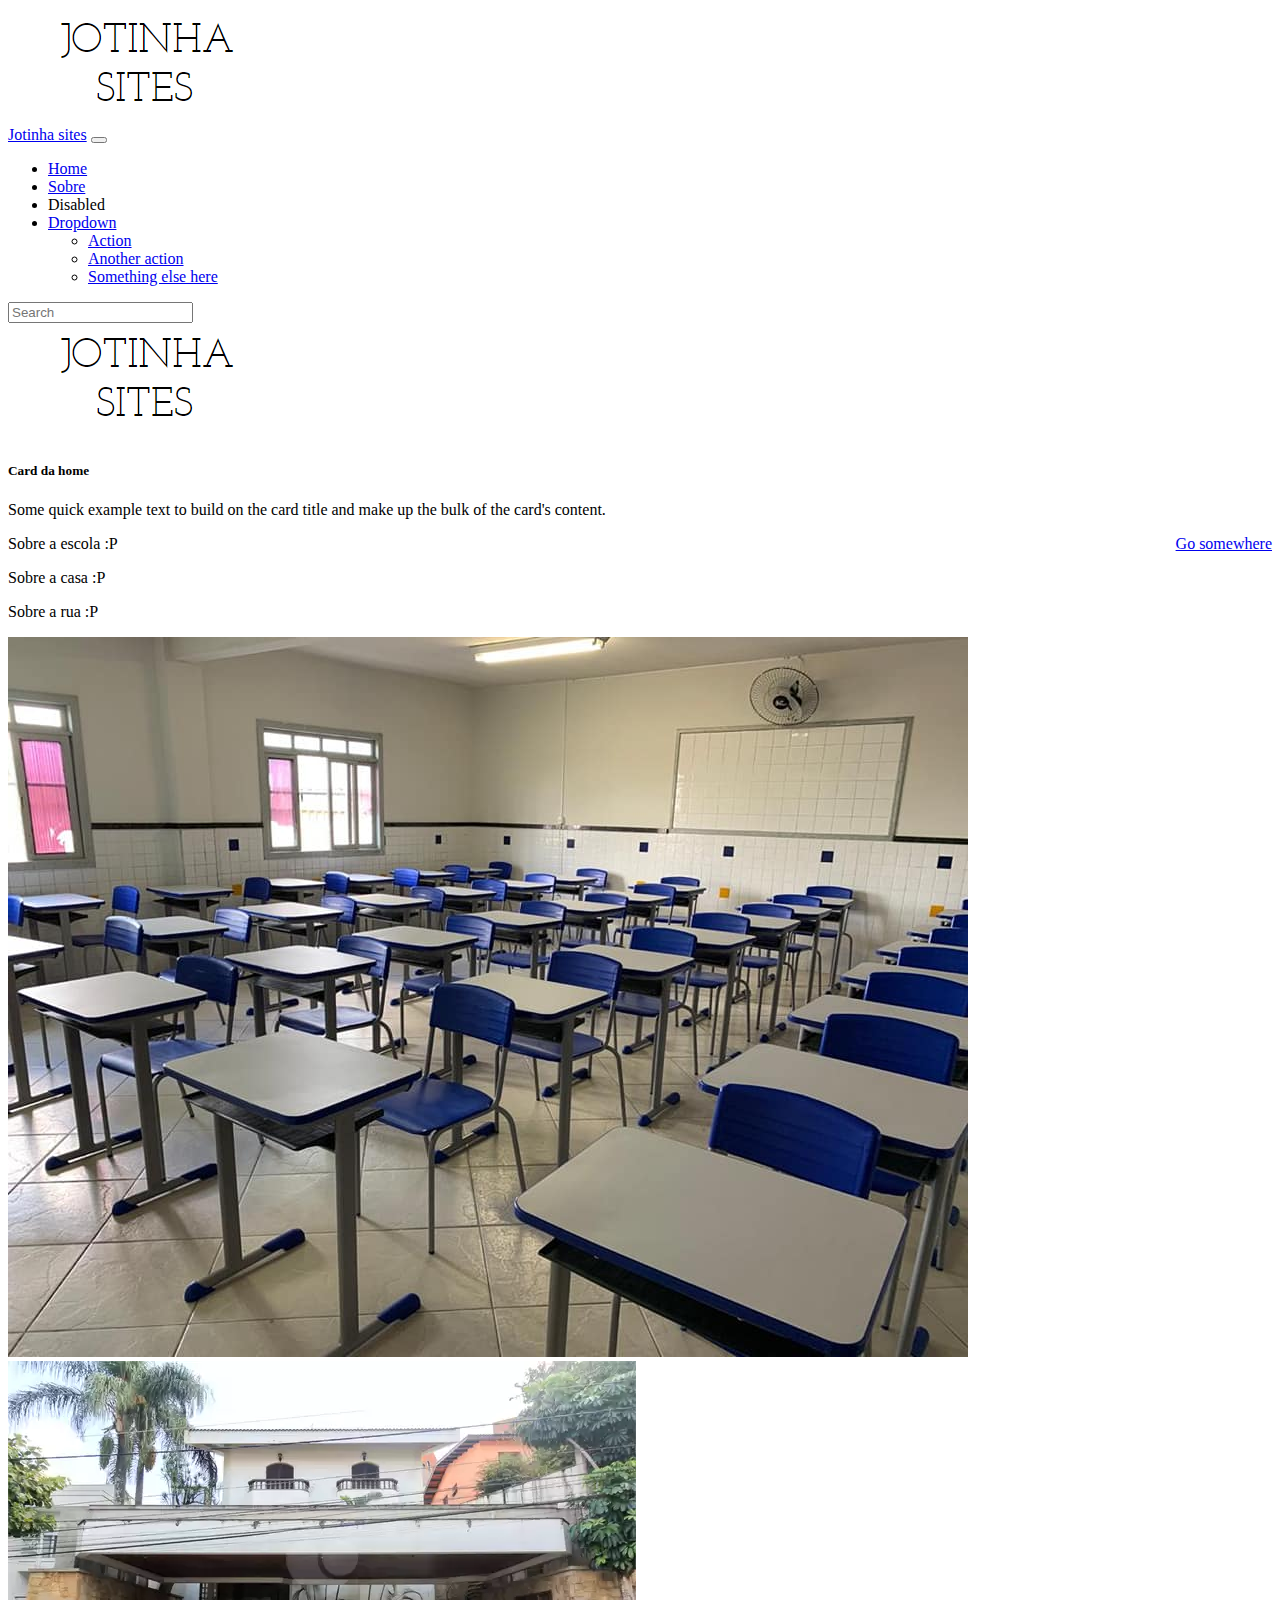
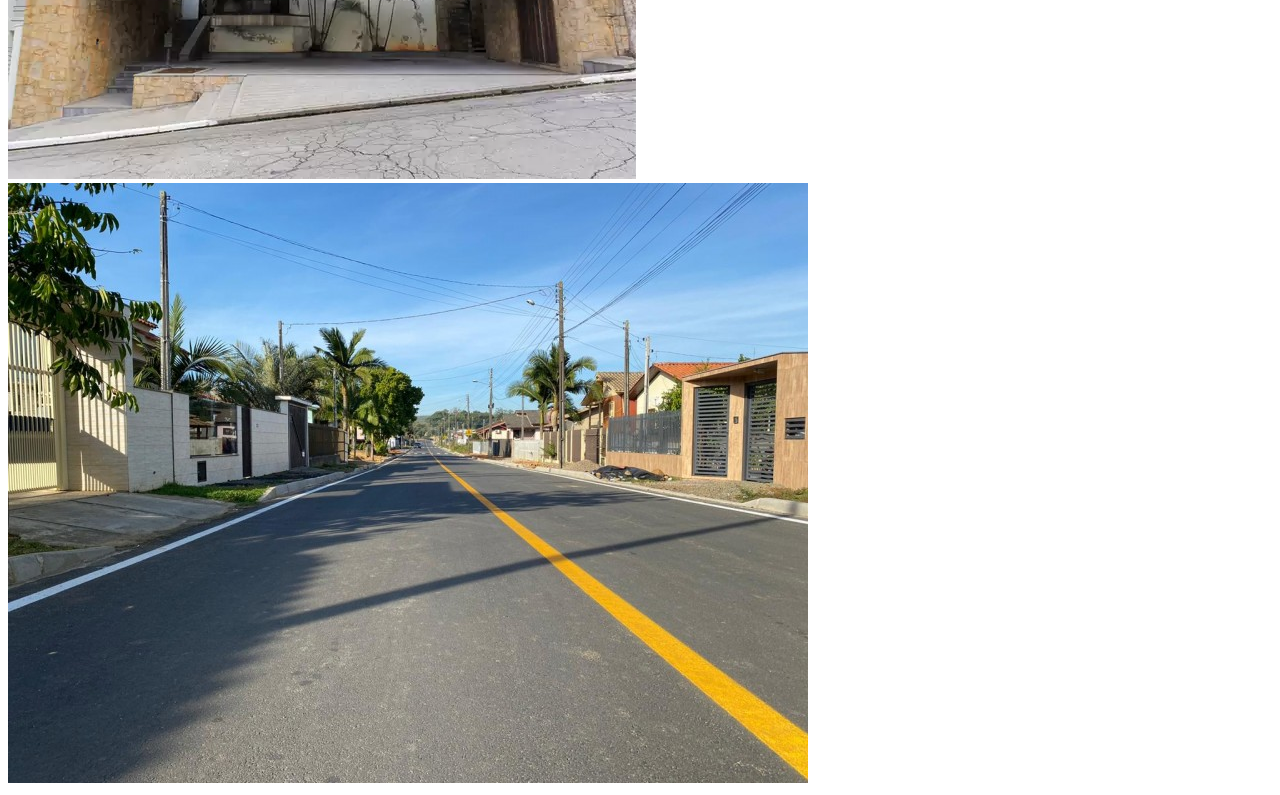
==== home.html @ cab05677 "oi" ====
<!doctype html>
<html lang="en">
  <head>
    <meta charset="utf-8">
    <meta name="viewport" content="width=device-width, initial-scale=1">
    <title>Bootstrap demo</title>
    <link href="https://cdn.jsdelivr.net/npm/bootstrap@5.3.0-alpha1/dist/css/bootstrap.min.css" rel="stylesheet" integrity="sha384-GLhlTQ8iRABdZLl6O3oVMWSktQOp6b7In1Zl3/Jr59b6EGGoI1aFkw7cmDA6j6gD" crossorigin="anonymous">
  </head>
  <body>
    <img class="rounded mx-auto d-block" src="JOTA.png" alt="omg">
    <nav class="navbar navbar-dark bg-dark" aria-label="First navbar example">
        <div class="container-fluid">
          <a class="navbar-brand" href="home.html">Jotinha sites</a>
          <button class="navbar-toggler" type="button" data-bs-toggle="collapse" data-bs-target="#navbarsExample01" aria-controls="navbarsExample01" aria-expanded="false" aria-label="Toggle navigation">
            <span class="navbar-toggler-icon"></span>
          </button>
    
          <div class="collapse navbar-collapse" id="navbarsExample01">
            <ul class="navbar-nav me-auto mb-2">
              <li class="nav-item">
                <a class="nav-link active" aria-current="page" href="#">Home</a>
              </li>
              <li class="nav-item">
                <a class="nav-link" href="page2.html">Sobre</a>
              </li>
              <li class="nav-item">
                <a class="nav-link disabled">Disabled</a>
              </li>
              <li class="nav-item dropdown">
                <a class="nav-link dropdown-toggle" href="#" data-bs-toggle="dropdown" aria-expanded="false">Dropdown</a>
                <ul class="dropdown-menu">
                  <li><a class="dropdown-item" href="#">Action</a></li>
                  <li><a class="dropdown-item" href="#">Another action</a></li>
                  <li><a class="dropdown-item" href="#">Something else here</a></li>
                </ul>
              </li>
            </ul>
            <form role="search">
              <input class="form-control" type="search" placeholder="Search" aria-label="Search">
            </form>
          </div>
        </div>
    </nav>
    <div class="card">
        <img src="JOTA.png" class="card-img-top" alt="...">
      
        <div class="card-body">
          <h5 class="card-title">Card da home</h5>
          <p class="card-text">Some quick example text to build on the card title and make up the bulk of the card's content.</p>
          <a href="#" class="btn btn-primary" style="float:right;">Go somewhere</a>
        </div>
      </div>
    <div class="container">
        <div class="row">
            <div class="col-md-4 border border-danger">
                <p>Sobre a escola :P</p>
            </div>
            <div class="col-md-4 border border-danger">
                <p>Sobre a casa :P</p>
            </div>
            <div class="col-md-4 border border-danger">
                <p>Sobre a rua :P</p>
            </div>
        </div>
    </div>
    <div class="container">
        <div class="row">
            <img src="sala01.jpg" class="rounded float-start col-md-4 border border-danger" alt="...">
            <img src="casa01.webp" class="rounded mx-auto d-block col-md-4 border border-danger" alt="...">
            <img src="rua01.jpg" class="rounded float-end col-md-4 border border-danger" alt="...">
        </div>
    </div>

    <script src="https://cdn.jsdelivr.net/npm/bootstrap@5.3.0-alpha1/dist/js/bootstrap.bundle.min.js" integrity="sha384-w76AqPfDkMBDXo30jS1Sgez6pr3x5MlQ1ZAGC+nuZB+EYdgRZgiwxhTBTkF7CXvN" crossorigin="anonymous"></script>
  </body>
</html>
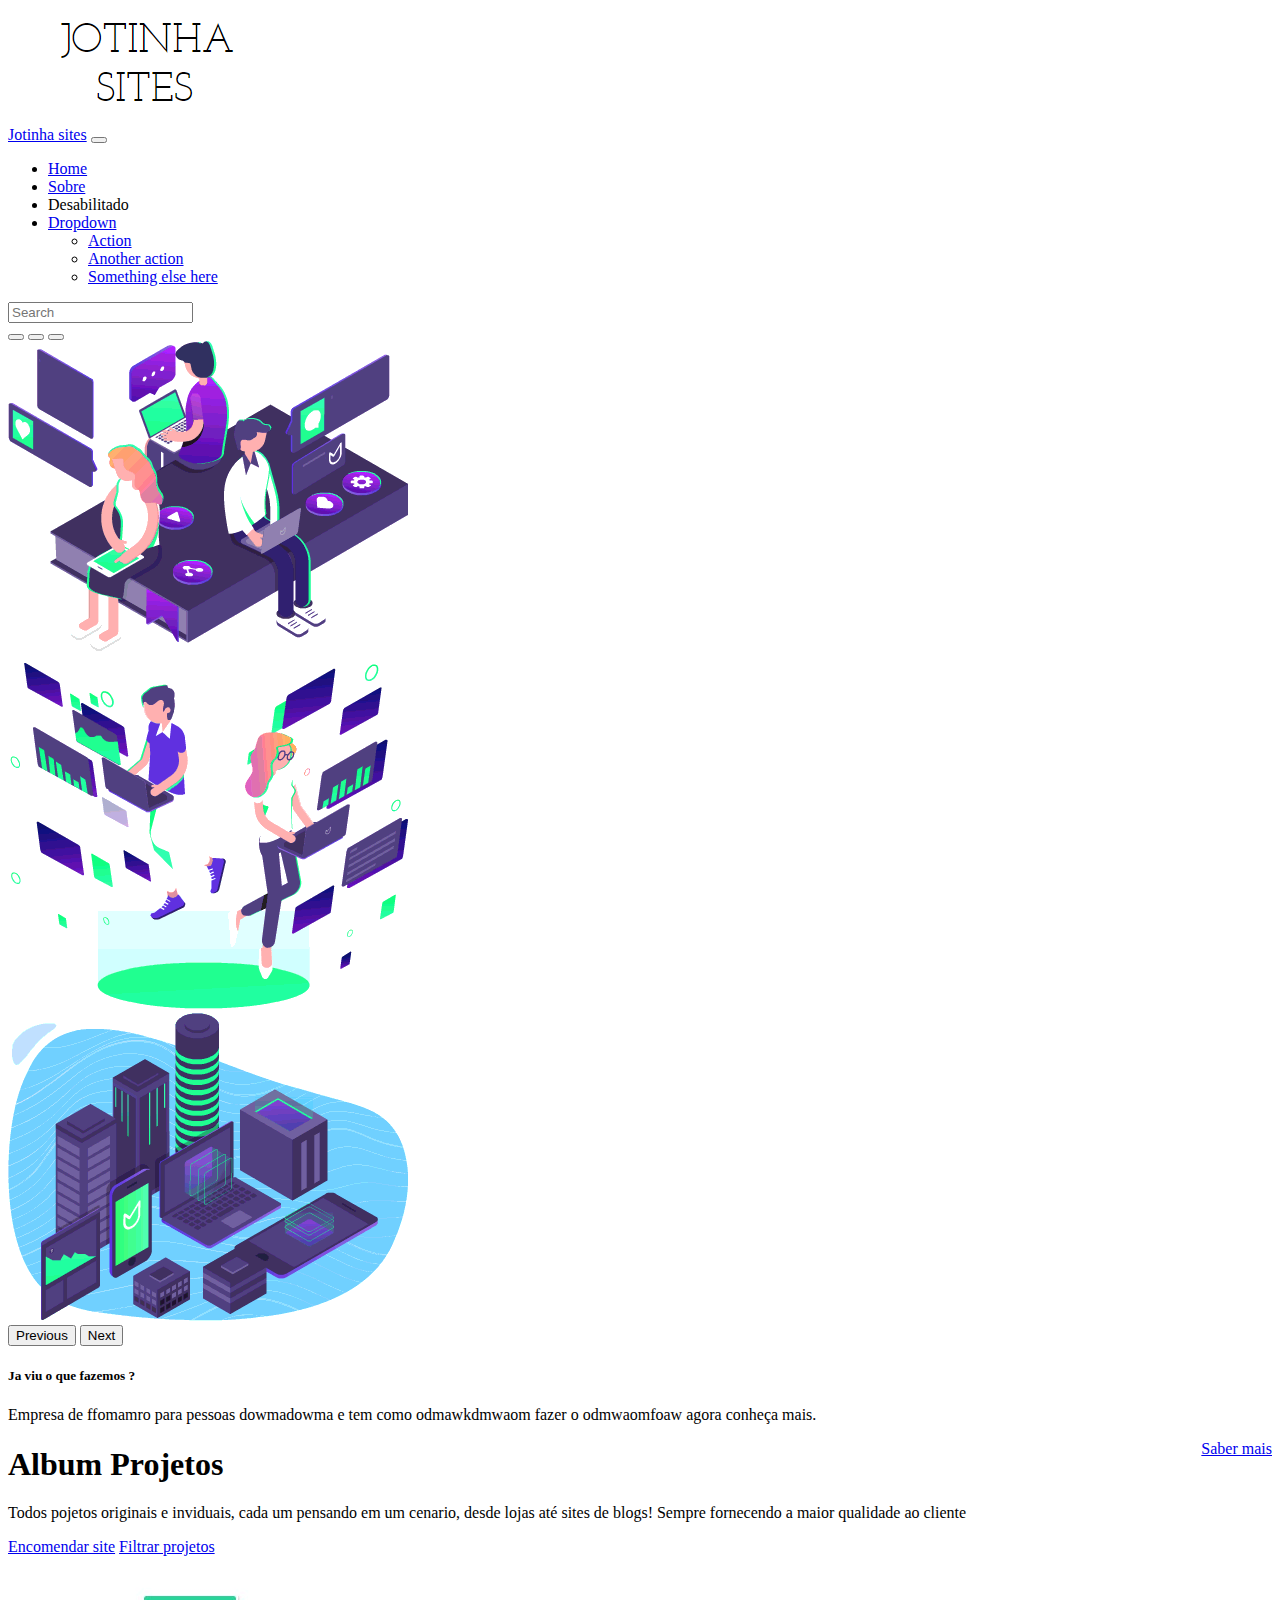
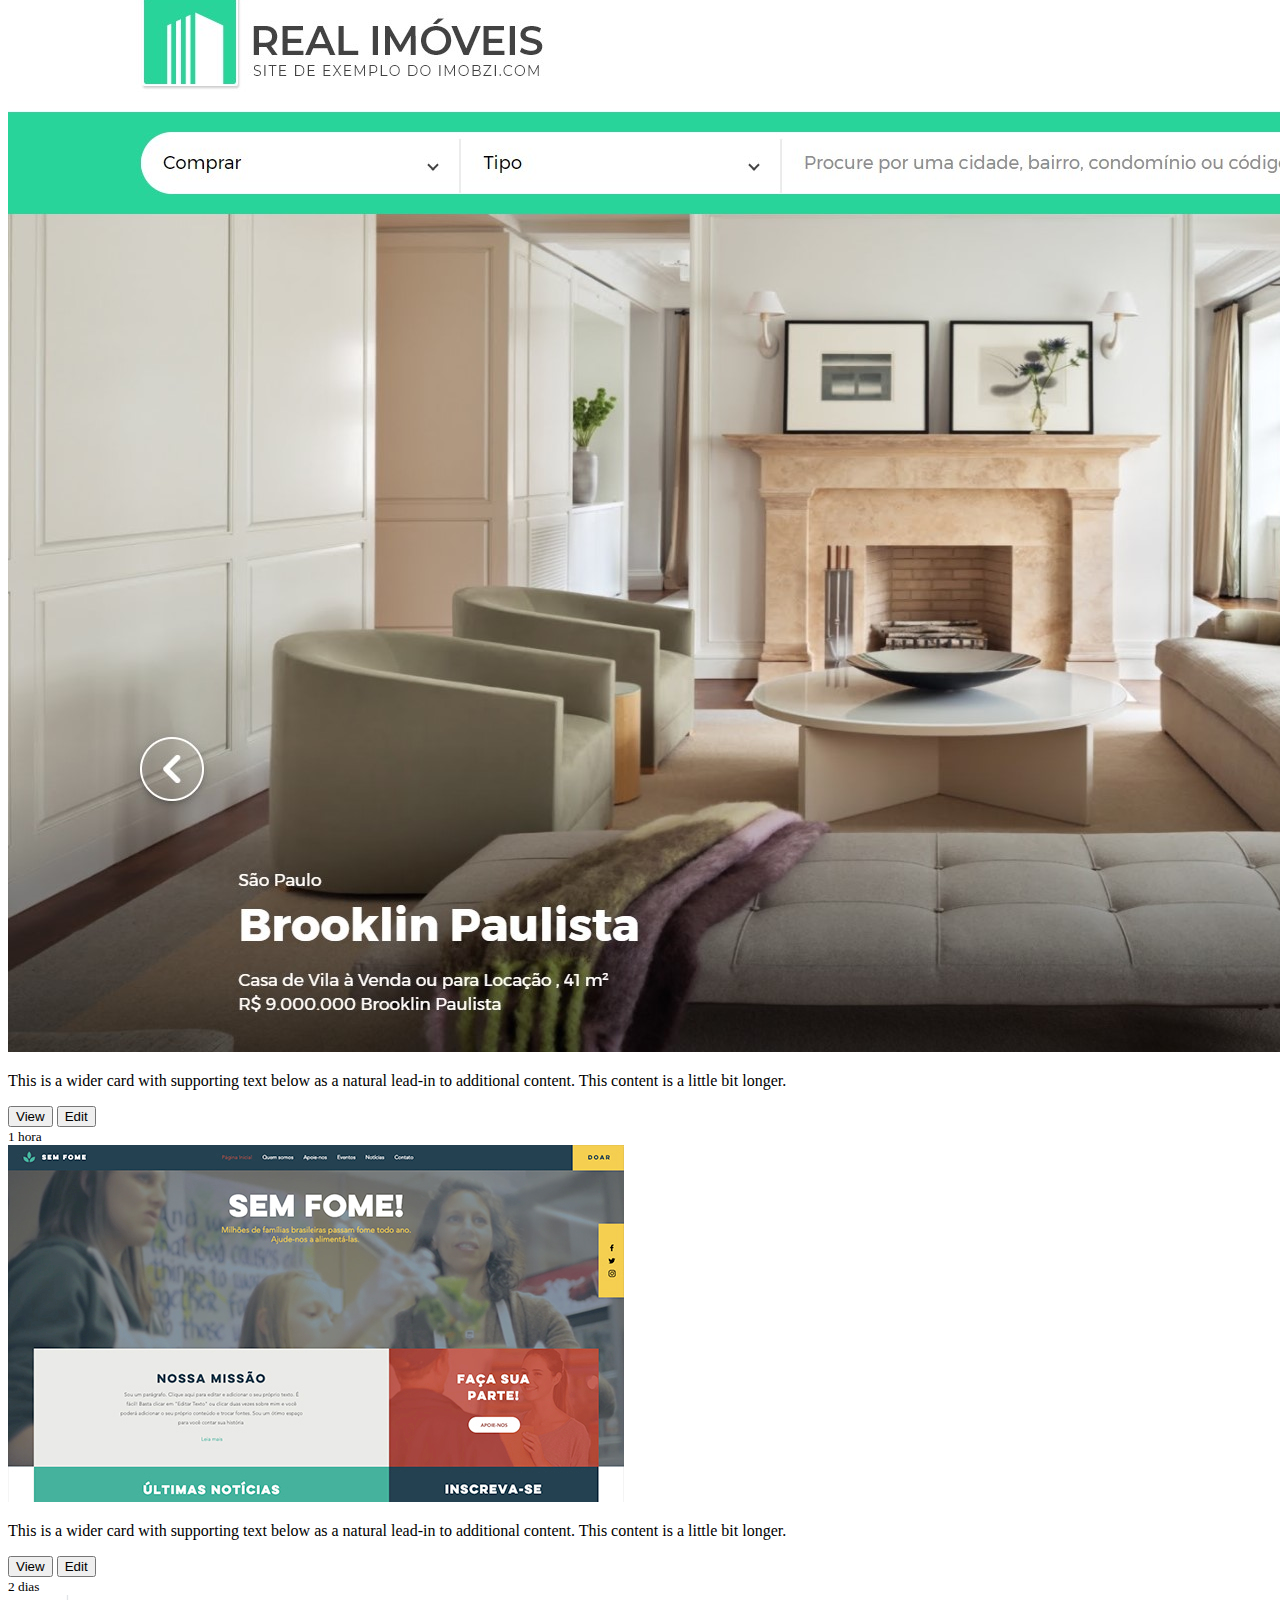
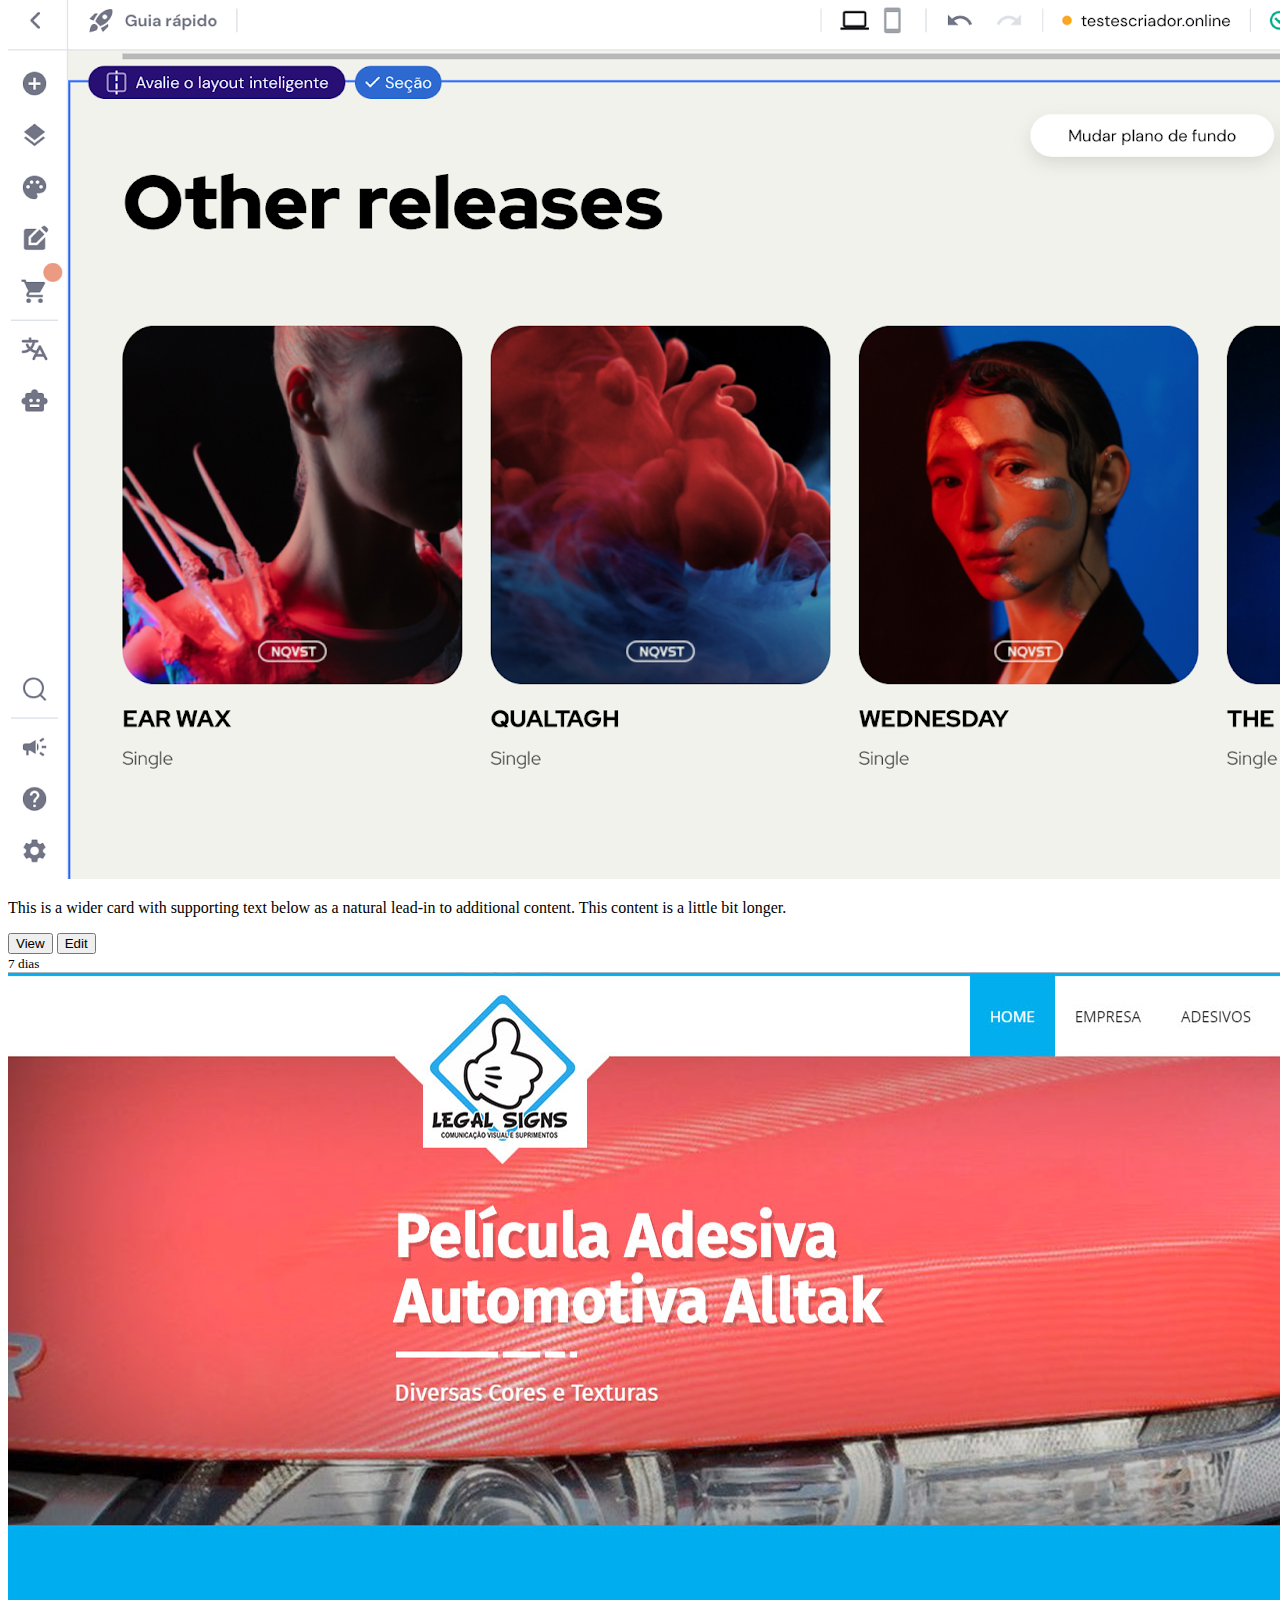
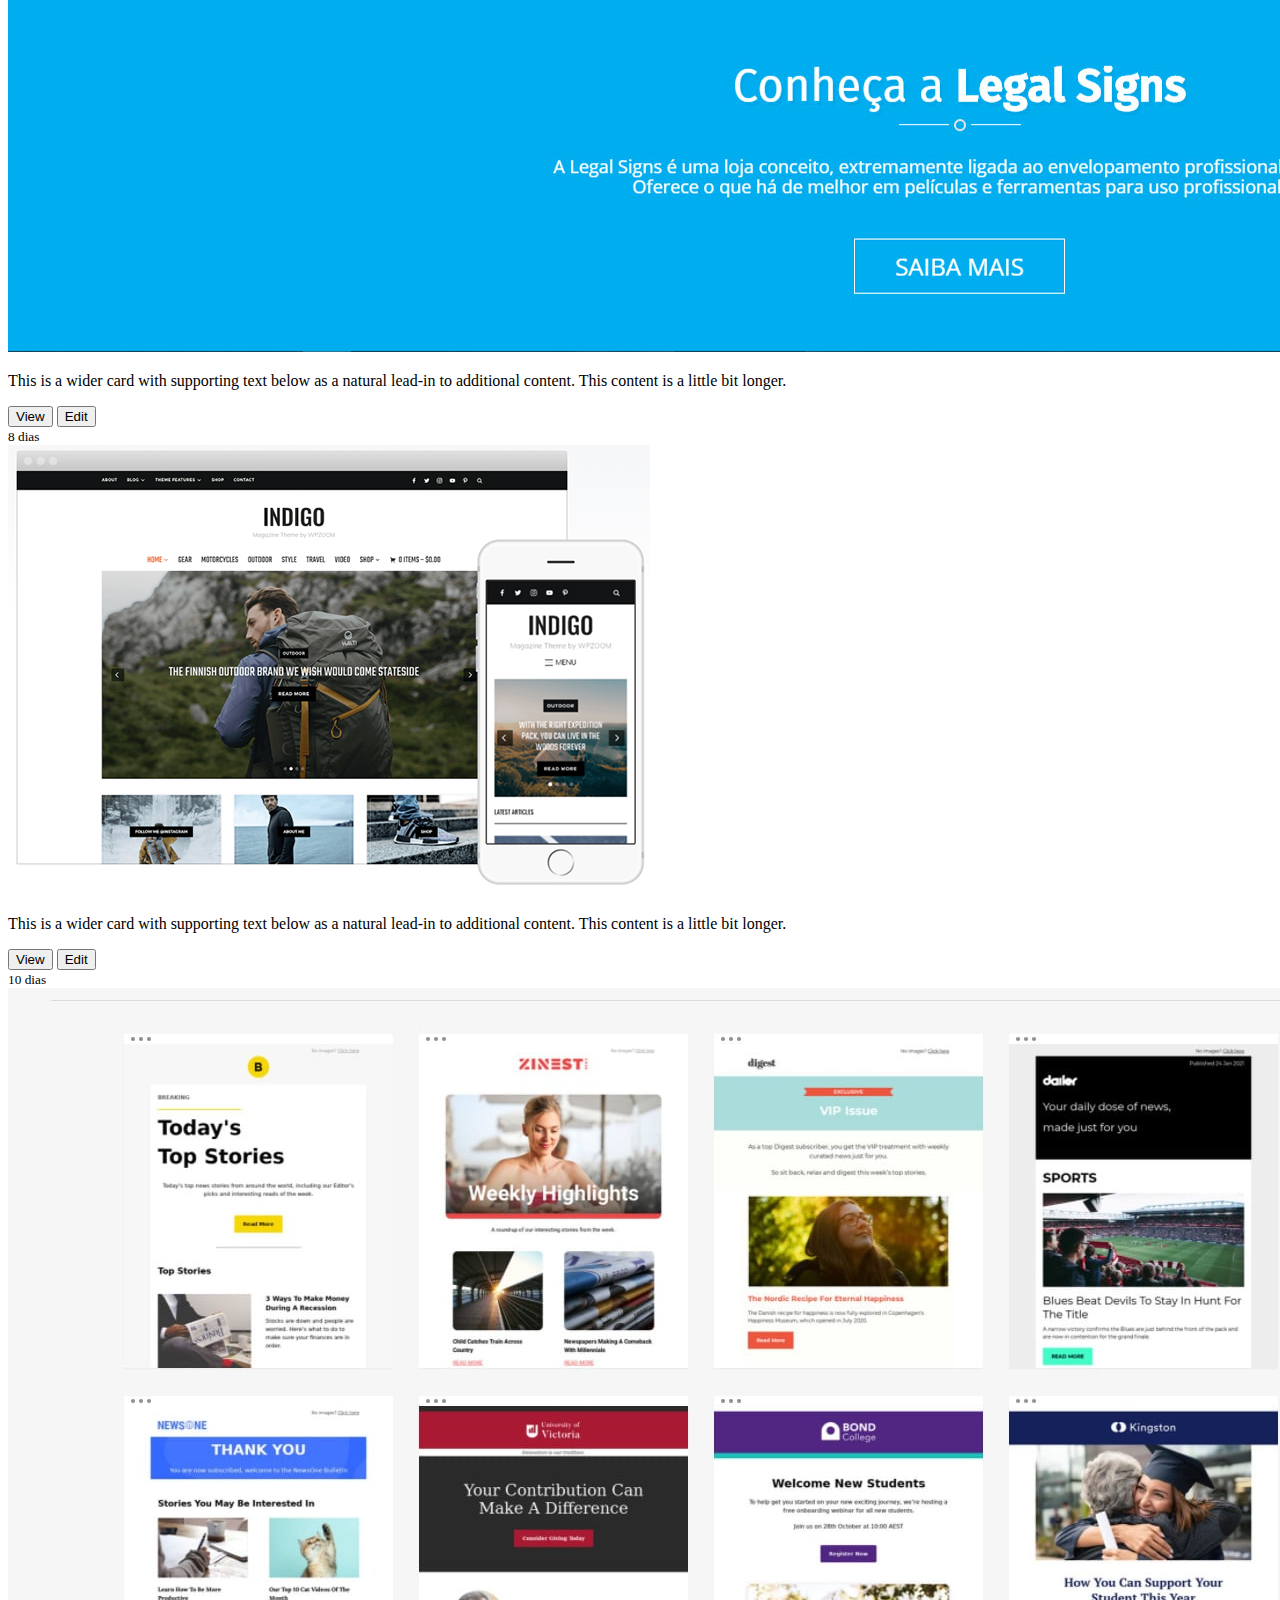
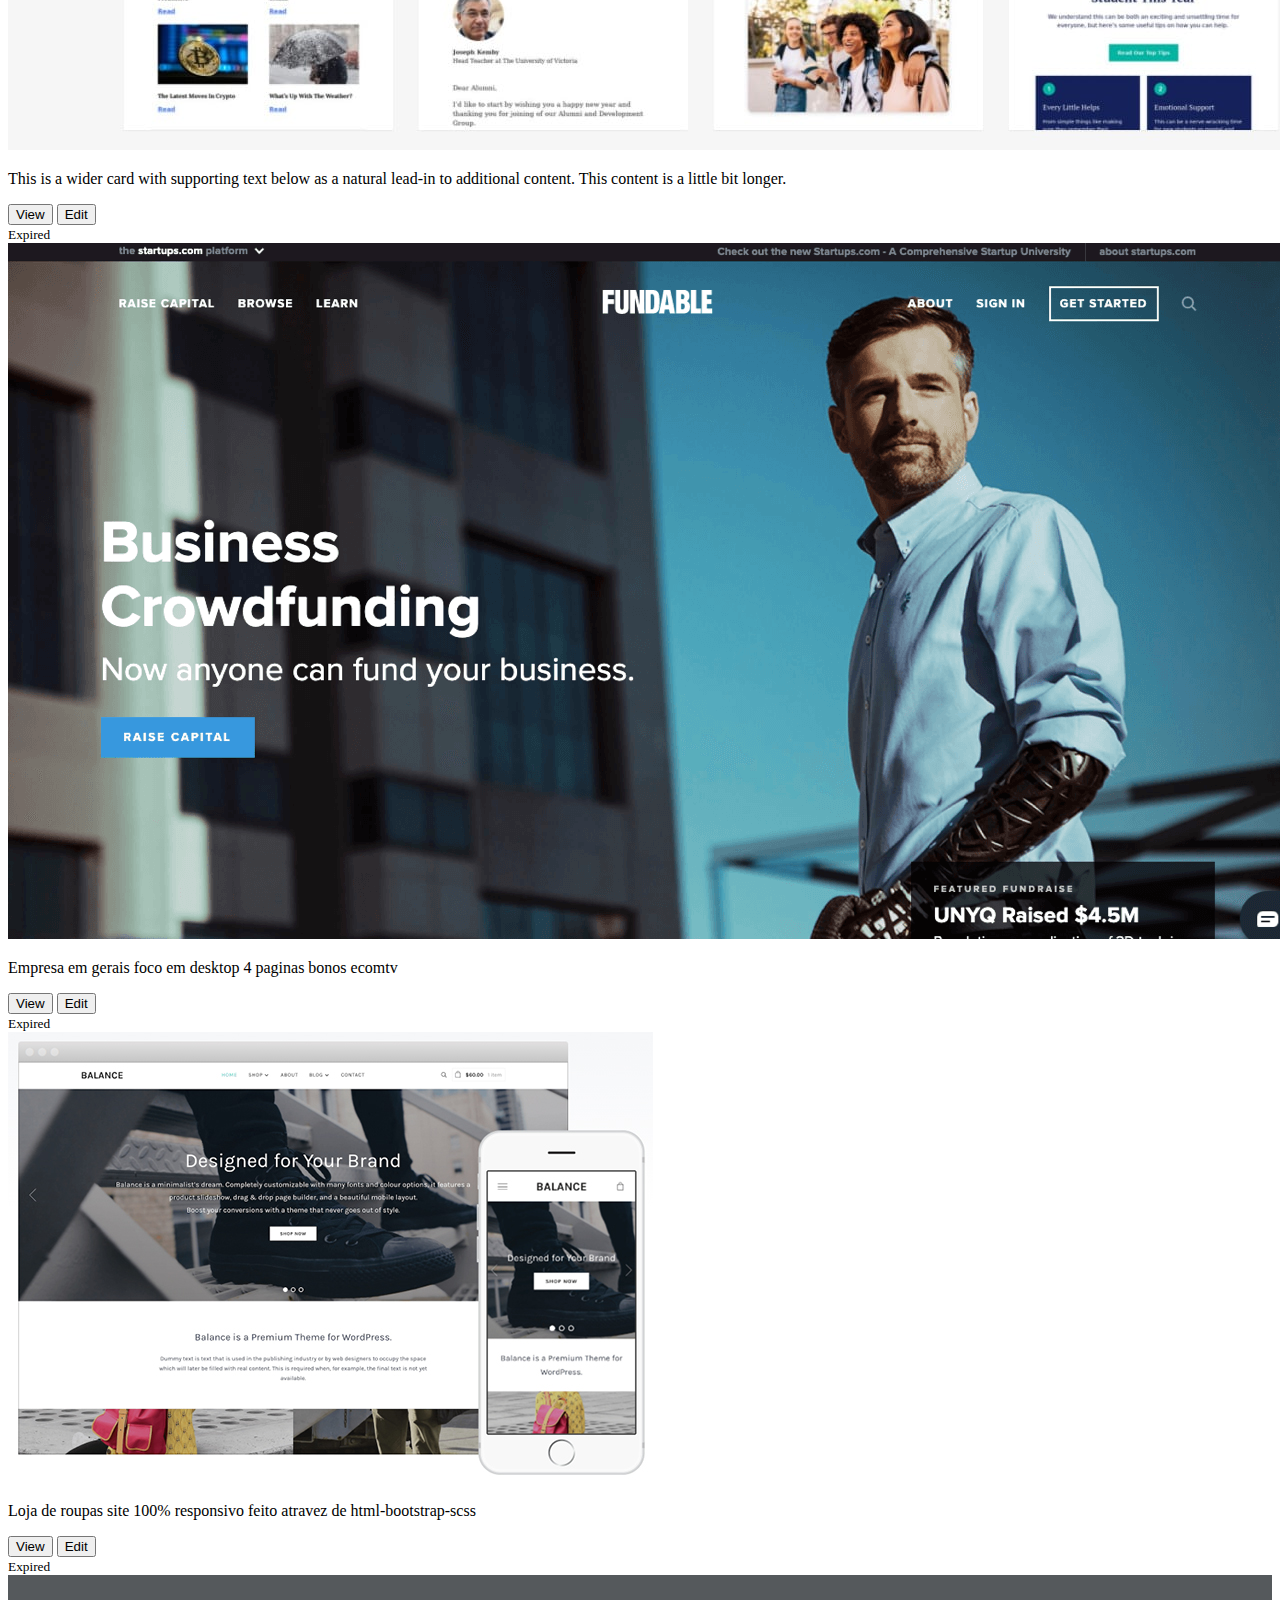
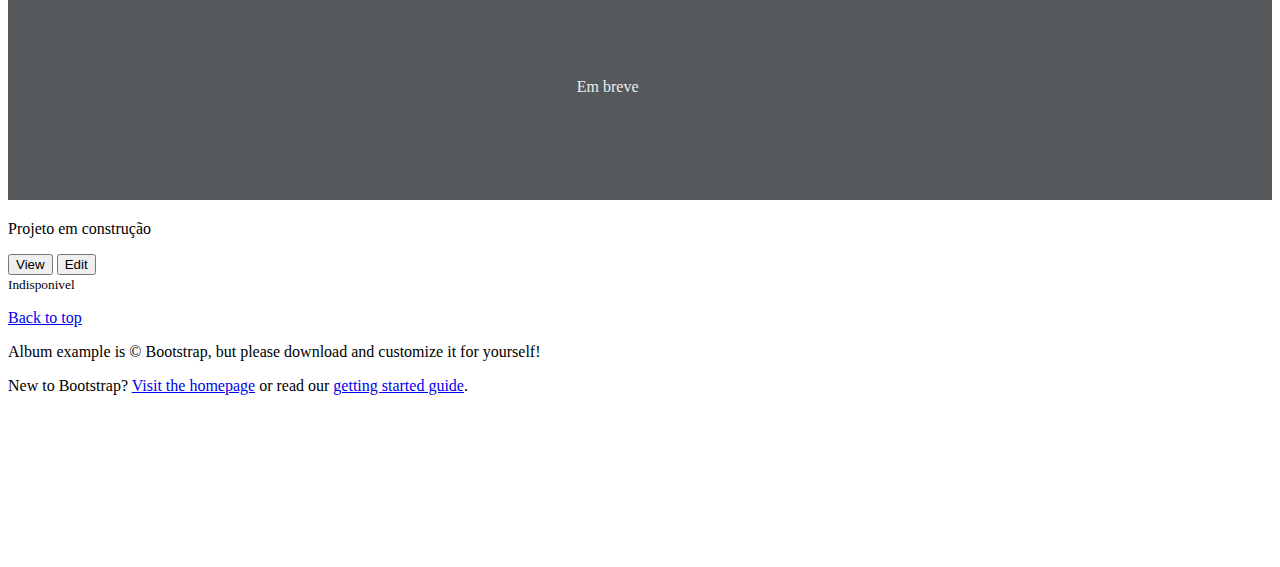
==== commit dee1da5f: "evolui o site e adicionei algumas imagens" ====
--- a/home.html
+++ b/home.html
@@ -1,14 +1,16 @@
 <!doctype html>
-<html lang="en">
+<html lang="pt-br">
   <head>
     <meta charset="utf-8">
     <meta name="viewport" content="width=device-width, initial-scale=1">
-    <title>Bootstrap demo</title>
+    <title>Primeiro site em Bootstrap</title>
+    <link rel="stylesheet" href="custom.scss">
     <link href="https://cdn.jsdelivr.net/npm/bootstrap@5.3.0-alpha1/dist/css/bootstrap.min.css" rel="stylesheet" integrity="sha384-GLhlTQ8iRABdZLl6O3oVMWSktQOp6b7In1Zl3/Jr59b6EGGoI1aFkw7cmDA6j6gD" crossorigin="anonymous">
   </head>
-  <body>
-    <img class="rounded mx-auto d-block" src="JOTA.png" alt="omg">
-    <nav class="navbar navbar-dark bg-dark" aria-label="First navbar example">
+    <body>
+      <div class="container">
+        <img class="rounded mx-auto d-block" src="JOTA.png" alt="omg">
+      <nav class="navbar navbar-dark bg-dark" aria-label="First navbar example">
         <div class="container-fluid">
           <a class="navbar-brand" href="home.html">Jotinha sites</a>
           <button class="navbar-toggler" type="button" data-bs-toggle="collapse" data-bs-target="#navbarsExample01" aria-controls="navbarsExample01" aria-expanded="false" aria-label="Toggle navigation">
@@ -16,61 +18,250 @@
           </button>
     
           <div class="collapse navbar-collapse" id="navbarsExample01">
-            <ul class="navbar-nav me-auto mb-2">
-              <li class="nav-item">
-                <a class="nav-link active" aria-current="page" href="#">Home</a>
-              </li>
-              <li class="nav-item">
-                <a class="nav-link" href="page2.html">Sobre</a>
-              </li>
-              <li class="nav-item">
-                <a class="nav-link disabled">Disabled</a>
-              </li>
-              <li class="nav-item dropdown">
-                <a class="nav-link dropdown-toggle" href="#" data-bs-toggle="dropdown" aria-expanded="false">Dropdown</a>
-                <ul class="dropdown-menu">
-                  <li><a class="dropdown-item" href="#">Action</a></li>
-                  <li><a class="dropdown-item" href="#">Another action</a></li>
-                  <li><a class="dropdown-item" href="#">Something else here</a></li>
-                </ul>
-              </li>
-            </ul>
-            <form role="search">
-              <input class="form-control" type="search" placeholder="Search" aria-label="Search">
-            </form>
+              <ul class="navbar-nav me-auto mb-2">
+                <li class="nav-item">
+                  <a class="nav-link active" aria-current="page" href="#">Home</a>
+                </li>
+                <li class="nav-item">
+                  <a class="nav-link" href="page2.html">Sobre</a>
+                </li>
+                <li class="nav-item">
+                  <a class="nav-link disabled">Desabilitado</a>
+                </li>
+                <li class="nav-item dropdown">
+                    <a class="nav-link dropdown-toggle" href="#" data-bs-toggle="dropdown" aria-expanded="false">Dropdown</a>
+                  <ul class="dropdown-menu">
+                    <li><a class="dropdown-item" href="#">Action</a></li>
+                    <li><a class="dropdown-item" href="#">Another action</a></li>
+                    <li><a class="dropdown-item" href="#">Something else here</a></li>
+                  </ul>
+                </li>
+              </ul>
+              <form role="search">
+                <input class="form-control" type="search" placeholder="Search" aria-label="Search">
+              </form>
           </div>
         </div>
-    </nav>
-    <div class="card">
-        <img src="JOTA.png" class="card-img-top" alt="...">
-      
-        <div class="card-body">
-          <h5 class="card-title">Card da home</h5>
-          <p class="card-text">Some quick example text to build on the card title and make up the bulk of the card's content.</p>
-          <a href="#" class="btn btn-primary" style="float:right;">Go somewhere</a>
+      </nav>
+    </div>
+      <!--começo do carousel--!-->
+        <div class="container">
+          <div class="row">
+            <div class="col-4"></div>
+              <div class="col-4">
+                <div id="carouselExampleIndicators" class="carousel slide" data-bs-ride="carousel">
+                  <div class="carousel-indicators">
+                    <button type="button" data-bs-target="#carouselExampleIndicators" data-bs-slide-to="0" class="active" aria-current="true" aria-label="Slide 1"></button>
+                    <button type="button" data-bs-target="#carouselExampleIndicators" data-bs-slide-to="1" aria-label="Slide 2"></button>
+                    <button type="button" data-bs-target="#carouselExampleIndicators" data-bs-slide-to="2" aria-label="Slide 3"></button>
+                  </div>
+                  <div class="carousel-inner">
+                    <div class="carousel-item active">
+                      <img src="gif02.gif" class="d-block w-100" alt="...">
+                    </div>
+                    <div class="carousel-item">
+                      <img src="gif01.gif" class="d-block w-100" alt="...">
+                    </div>
+                    <div class="carousel-item">
+                      <img src="gif03.gif" class="d-block w-100" alt="...">
+                    </div>
+                  </div>
+                  <button class="carousel-control-prev" type="button" data-bs-target="#carouselExampleIndicators" data-bs-slide="prev">
+                    <span class="carousel-control-prev-icon" aria-hidden="true"></span>
+                    <span class="visually-hidden">Previous</span>
+                  </button>
+                  <button class="carousel-control-next" type="button" data-bs-target="#carouselExampleIndicators" data-bs-slide="next">
+                    <span class="carousel-control-next-icon" aria-hidden="true"></span>
+                    <span class="visually-hidden">Next</span>
+                  </button>
+              </div>
+            </div>
+            <div class="col-4"></div>
         </div>
       </div>
+      <!--Fim do carousel--!! -->
+      <!--CARD em construção--!! -->
+      <div class="container">
+        <div class="row">
+            <div class="card text-white bg-dark mb-3" style="max-width: 100%;">
+              <div class="card-body">
+                <h5 class="card-title">Ja viu o que fazemos ?</h5>
+                <p class="card-text">Empresa de ffomamro para pessoas dowmadowma e tem como odmawkdmwaom fazer o odmwaomfoaw agora conheça mais.</p>
+                <a href="page2.html" class="btn btn-primary" style="float:right;">Saber mais</a>
+              </div>
+            </div>
+        </div>
+      </div>
+      <!--Em construção--!! -->
+      <section class="py-5 text-center container">
+        <div class="row py-lg-5">
+          <div class="col-lg-6 col-md-8 mx-auto">
+            <h1 class="fw-light">Album Projetos</h1>
+            <p class="lead text-muted">Todos pojetos originais e inviduais, cada um pensando em um cenario, desde lojas até sites de blogs!
+            Sempre fornecendo a maior qualidade ao cliente</p>
+            <p>
+              <a href="#" class="btn btn-primary my-2">Encomendar site</a>
+              <a href="#" class="btn btn-secondary my-2">Filtrar projetos</a>
+            </p>
+          </div>
+        </div>
+      </section>
+    
+      <div class="album py-5 bg-light">
+        <div class="container">
+    
+          <div class="row row-cols-1 row-cols-sm-2 row-cols-md-3 g-3">
+            <div class="col">
+              <div class="card shadow-sm">
+                <img class="bd-placeholder-img card-img-top" src="layout01.jpg" alt="">
+                <div class="card-body">
+                  <p class="card-text">This is a wider card with supporting text below as a natural lead-in to additional content. This content is a little bit longer.</p>
+                  <div class="d-flex justify-content-between align-items-center">
+                    <div class="btn-group">
+                      <button type="button" class="btn btn-sm btn-outline-secondary">View</button>
+                      <button type="button" class="btn btn-sm btn-outline-secondary">Edit</button>
+                    </div>
+                    <small class="text-muted">1 hora</small>
+                  </div>
+                </div>
+              </div>
+            </div>
+            <div class="col">
+              <div class="card shadow-sm">
+                <img class="bd-placeholder-img card-img-top" src="layout04.jpg" alt="">
+                <div class="card-body">
+                  <p class="card-text">This is a wider card with supporting text below as a natural lead-in to additional content. This content is a little bit longer.</p>
+                  <div class="d-flex justify-content-between align-items-center">
+                    <div class="btn-group">
+                      <button type="button" class="btn btn-sm btn-outline-secondary">View</button>
+                      <button type="button" class="btn btn-sm btn-outline-secondary">Edit</button>
+                    </div>
+                    <small class="text-muted">2 dias</small>
+                  </div>
+                </div>
+              </div>
+            </div>
+            <div class="col">
+              <div class="card shadow-sm">
+                <img src="layout05.png" alt="">
+                <div class="card-body">
+                  <p class="card-text">This is a wider card with supporting text below as a natural lead-in to additional content. This content is a little bit longer.</p>
+                  <div class="d-flex justify-content-between align-items-center">
+                    <div class="btn-group">
+                      <button type="button" class="btn btn-sm btn-outline-secondary">View</button>
+                      <button type="button" class="btn btn-sm btn-outline-secondary">Edit</button>
+                    </div>
+                    <small class="text-muted">7 dias</small>
+                  </div>
+                </div>
+              </div>
+            </div>
+    
+            <div class="col">
+              <div class="card shadow-sm">
+                <img src="layout06.jpg" alt="">
+                <div class="card-body">
+                  <p class="card-text">This is a wider card with supporting text below as a natural lead-in to additional content. This content is a little bit longer.</p>
+                  <div class="d-flex justify-content-between align-items-center">
+                    <div class="btn-group">
+                      <button type="button" class="btn btn-sm btn-outline-secondary">View</button>
+                      <button type="button" class="btn btn-sm btn-outline-secondary">Edit</button>
+                    </div>
+                    <small class="text-muted">8 dias</small>
+                  </div>
+                </div>
+              </div>
+            </div>
+            <div class="col">
+              <div class="card shadow-sm">
+                <img src="layout02.jpg" alt="">
+                <div class="card-body">
+                  <p class="card-text">This is a wider card with supporting text below as a natural lead-in to additional content. This content is a little bit longer.</p>
+                  <div class="d-flex justify-content-between align-items-center">
+                    <div class="btn-group">
+                      <button type="button" class="btn btn-sm btn-outline-secondary">View</button>
+                      <button type="button" class="btn btn-sm btn-outline-secondary">Edit</button>
+                    </div>
+                    <small class="text-muted">10 dias</small>
+                  </div>
+                </div>
+              </div>
+            </div>
+            <div class="col">
+              <div class="card shadow-sm">
+                <img src="layout03.jpg" alt="">
+                <div class="card-body">
+                  <p class="card-text">This is a wider card with supporting text below as a natural lead-in to additional content. This content is a little bit longer.</p>
+                  <div class="d-flex justify-content-between align-items-center">
+                    <div class="btn-group">
+                      <button type="button" class="btn btn-sm btn-outline-secondary">View</button>
+                      <button type="button" class="btn btn-sm btn-outline-secondary">Edit</button>
+                    </div>
+                    <small class="text-muted">Expired</small>
+                  </div>
+                </div>
+              </div>
+            </div>
+    
+            <div class="col">
+              <div class="card shadow-sm">
+               <img src="layout07.png" alt="">
+                <div class="card-body">
+                  <p class="card-text">Empresa em gerais foco em desktop 4 paginas bonos ecomtv</p>
+                  <div class="d-flex justify-content-between align-items-center">
+                    <div class="btn-group">
+                      <button type="button" class="btn btn-sm btn-outline-secondary">View</button>
+                      <button type="button" class="btn btn-sm btn-outline-secondary">Edit</button>
+                    </div>
+                    <small class="text-muted">Expired</small>
+                  </div>
+                </div>
+              </div>
+            </div>
+            <div class="col">
+              <div class="card shadow-sm">
+                <img src="layout08.jpg" alt="">
+                <div class="card-body">
+                  <p class="card-text">Loja de roupas site 100% responsivo feito atravez de html-bootstrap-scss </p>
+                  <div class="d-flex justify-content-between align-items-center">
+                    <div class="btn-group">
+                      <button type="button" class="btn btn-sm btn-outline-secondary">View</button>
+                      <button type="button" class="btn btn-sm btn-outline-secondary">Edit</button>
+                    </div>
+                    <small class="text-muted">Expired</small>
+                  </div>
+                </div>
+              </div>
+            </div>
+            <div class="col">
+              <div class="card shadow-sm">
+                <svg class="bd-placeholder-img card-img-top" width="100%" height="225" xmlns="http://www.w3.org/2000/svg" role="img" aria-label="Placeholder: Thumbnail" preserveAspectRatio="xMidYMid slice" focusable="false"><title>Placeholder</title><rect width="100%" height="100%" fill="#55595c"/><text x="45%" y="50%" fill="#eceeef" dy=".3em">Em breve</text></svg>
+                <div class="card-body">
+                  <p class="card-text">Projeto em construção</p>
+                  <div class="d-flex justify-content-between align-items-center">
+                    <div class="btn-group">
+                      <button type="button" class="btn btn-sm btn-outline-secondary">View</button>
+                      <button type="button" class="btn btn-sm btn-outline-secondary">Edit</button>
+                    </div>
+                    <small class="text-muted">Indisponivel</small>
+                  </div>
+                </div>
+              </div>
+            </div>
+          </div>
+        </div>
+      </div>
+    
+    </main>
     <div class="container">
-        <div class="row">
-            <div class="col-md-4 border border-danger">
-                <p>Sobre a escola :P</p>
-            </div>
-            <div class="col-md-4 border border-danger">
-                <p>Sobre a casa :P</p>
-            </div>
-            <div class="col-md-4 border border-danger">
-                <p>Sobre a rua :P</p>
-            </div>
-        </div>
+      <footer class="text-white bg-dark" style= "height: 250px;">
+        <p class="float-end mb-1">
+          <a href="home.html">Back to top</a>
+        </p>
+        <p class="mb-1">Album example is &copy; Bootstrap, but please download and customize it for yourself!</p>
+        <p class="mb-1">New to Bootstrap? <a href="#">Visit the homepage</a> or read our <a href="#">getting started guide</a>.</p>
+      </footer>
     </div>
-    <div class="container">
-        <div class="row">
-            <img src="sala01.jpg" class="rounded float-start col-md-4 border border-danger" alt="...">
-            <img src="casa01.webp" class="rounded mx-auto d-block col-md-4 border border-danger" alt="...">
-            <img src="rua01.jpg" class="rounded float-end col-md-4 border border-danger" alt="...">
-        </div>
-    </div>
-
     <script src="https://cdn.jsdelivr.net/npm/bootstrap@5.3.0-alpha1/dist/js/bootstrap.bundle.min.js" integrity="sha384-w76AqPfDkMBDXo30jS1Sgez6pr3x5MlQ1ZAGC+nuZB+EYdgRZgiwxhTBTkF7CXvN" crossorigin="anonymous"></script>
   </body>
 </html>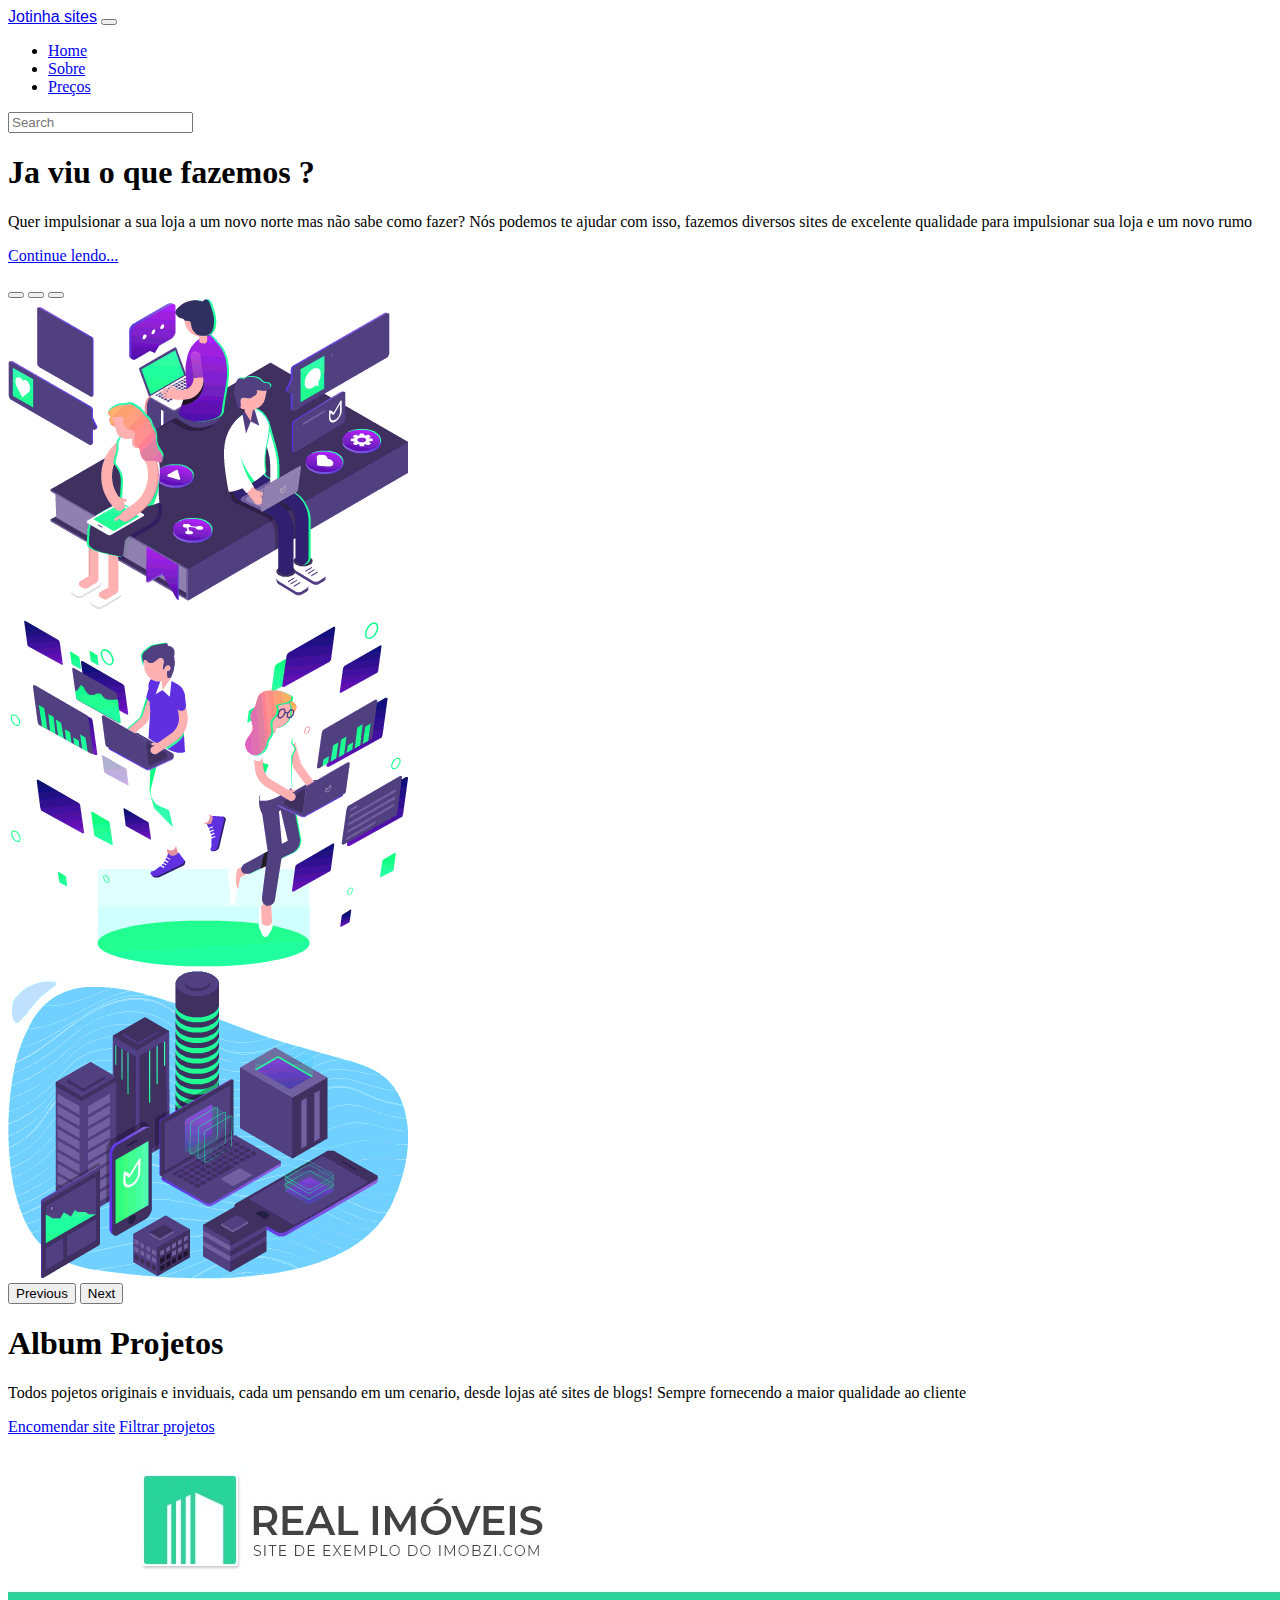
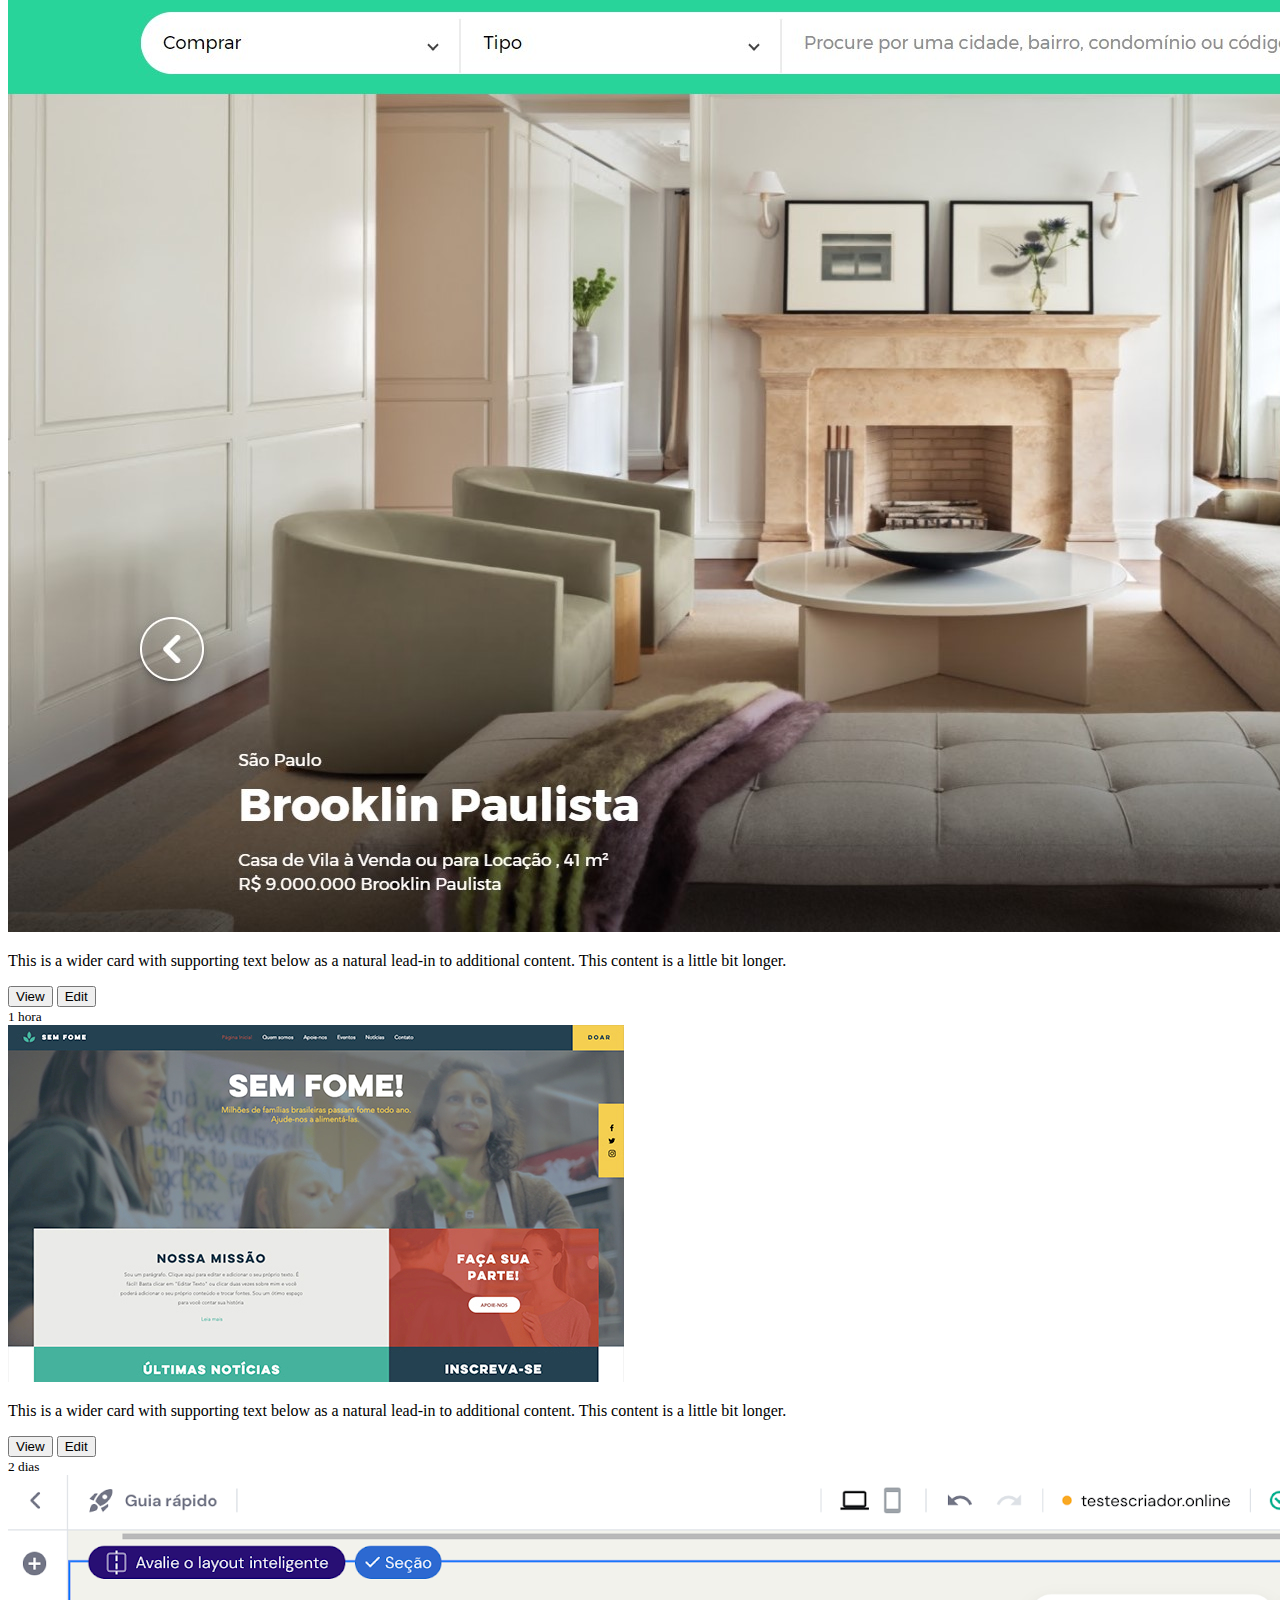
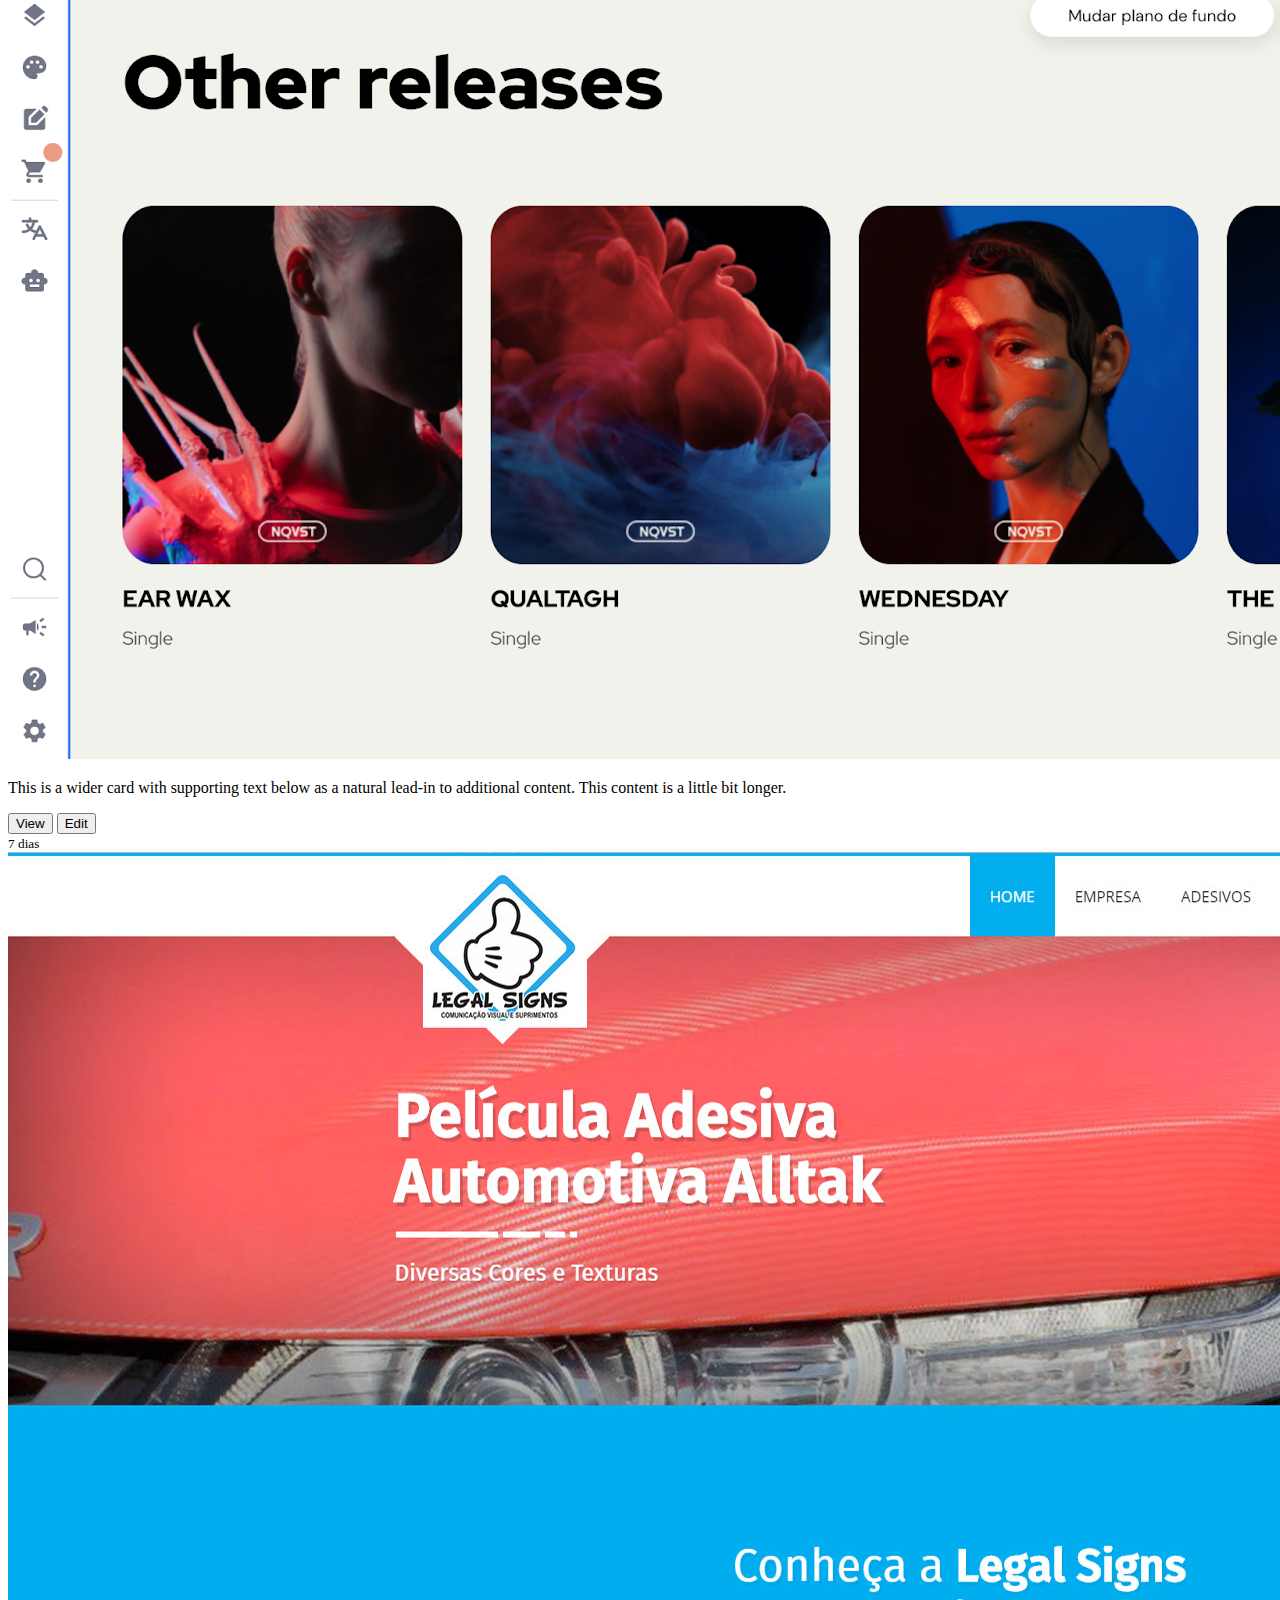
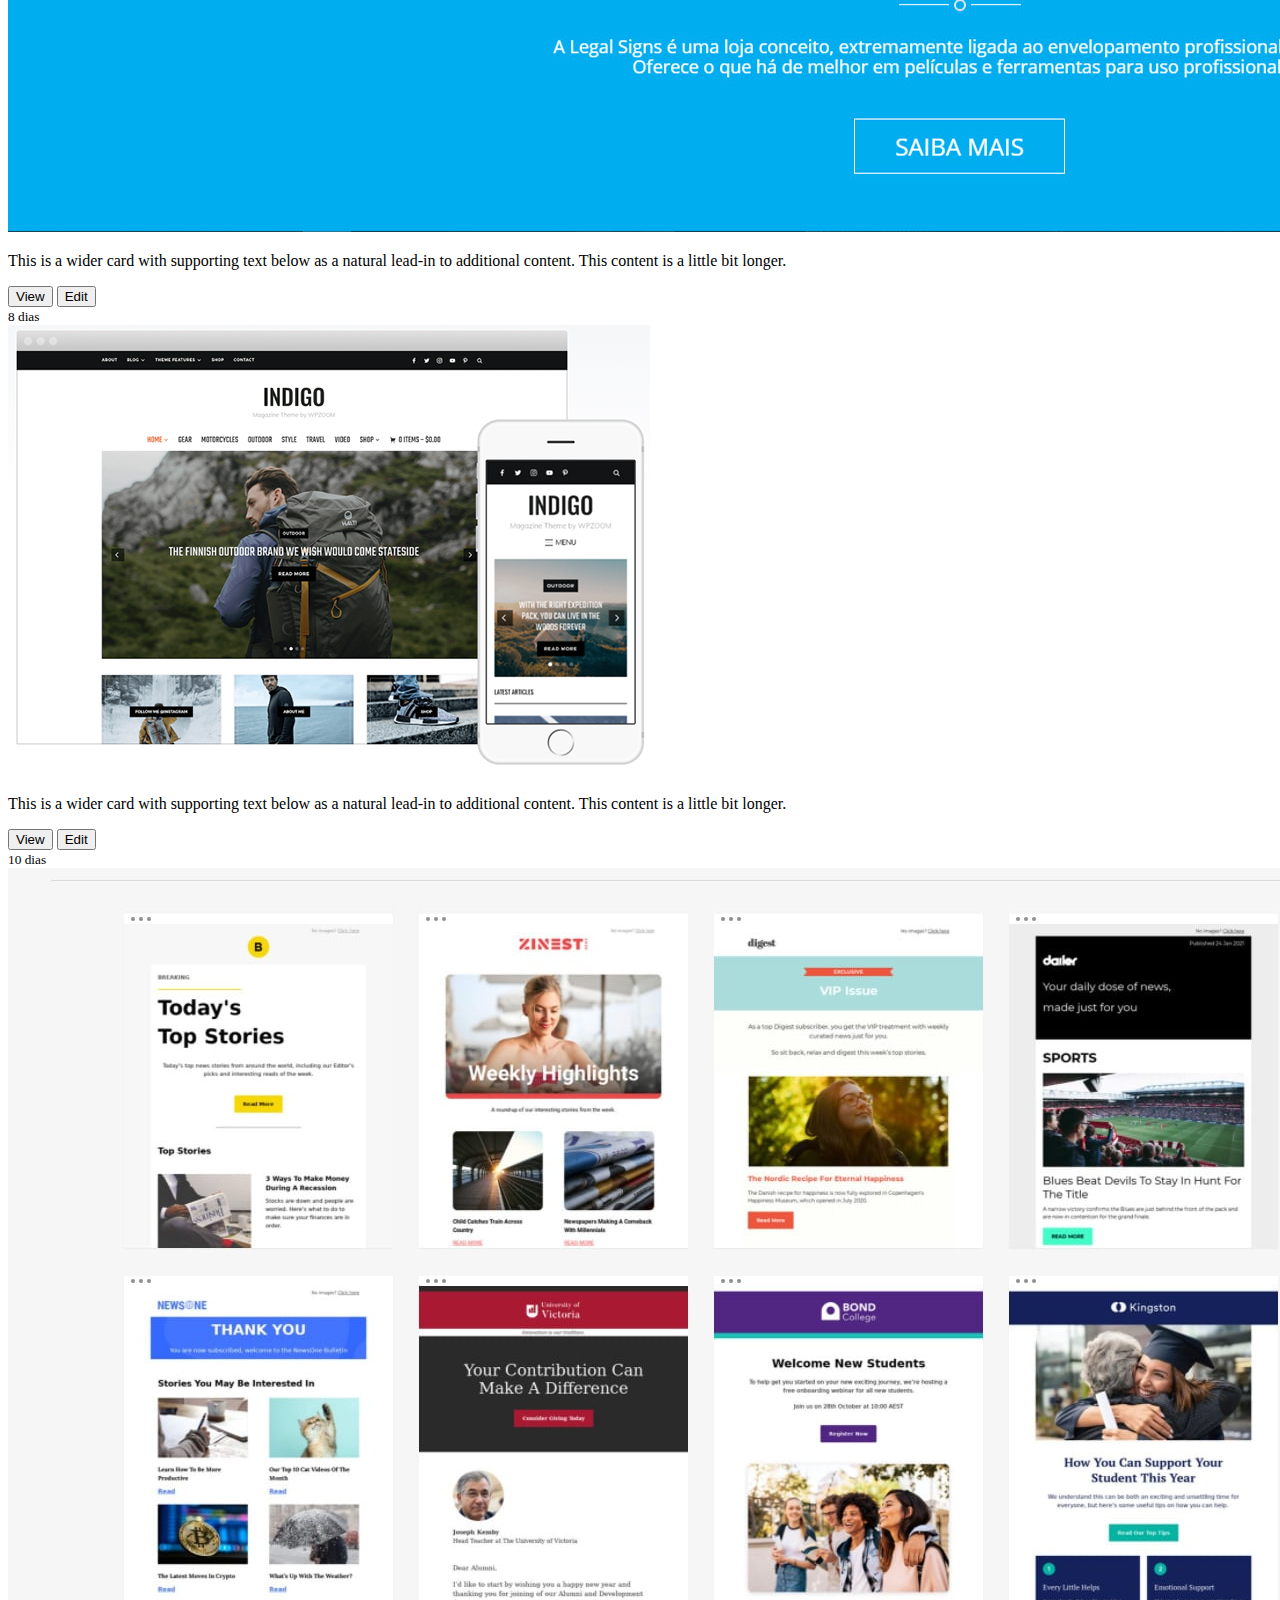
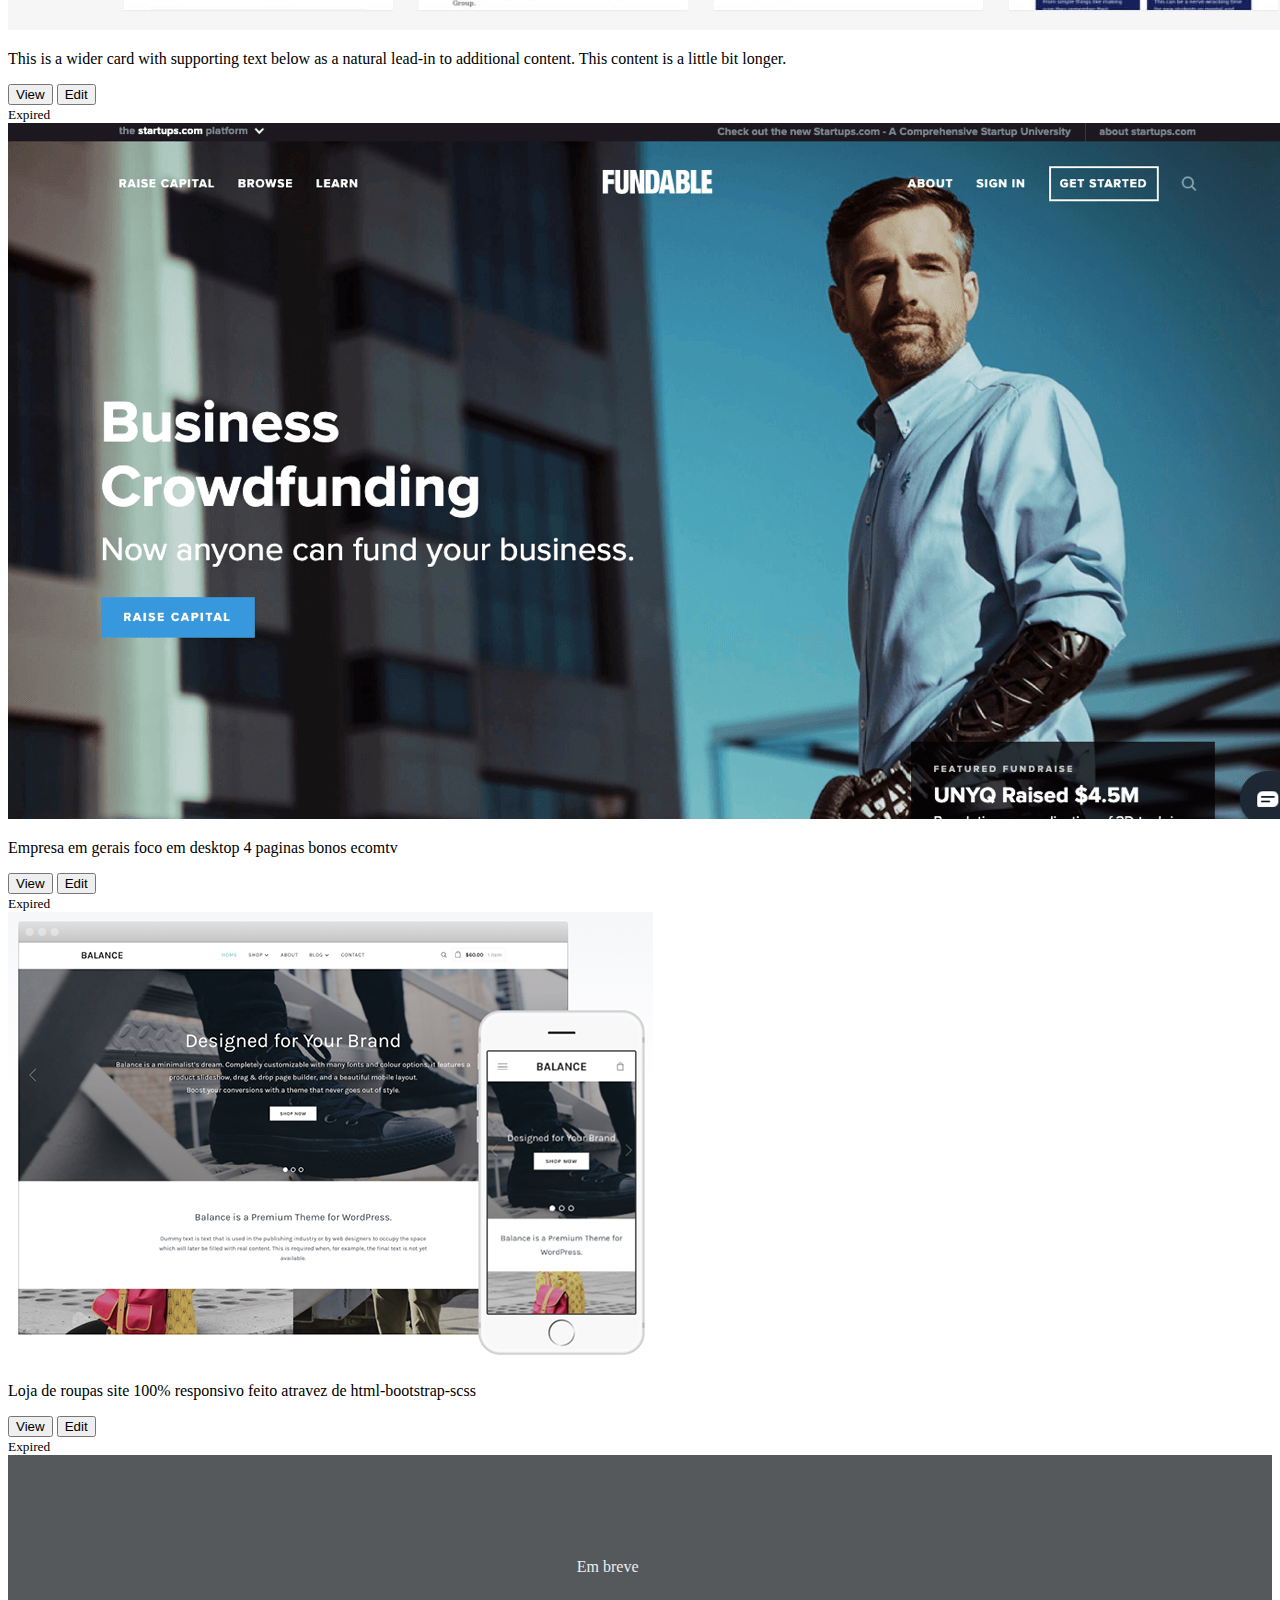
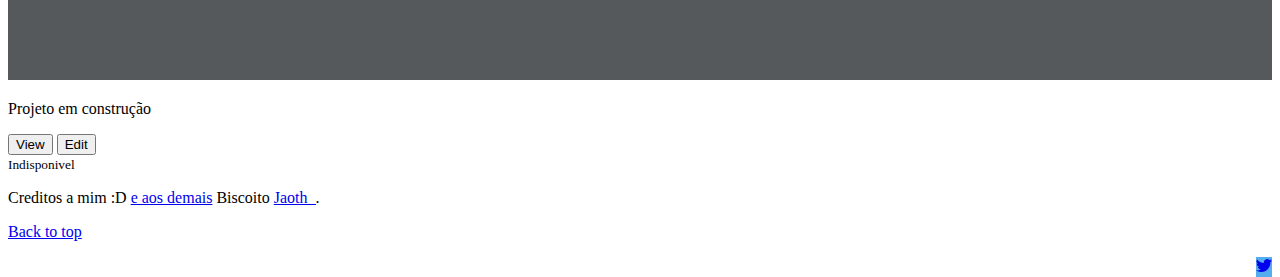
==== commit 1da28038: "escrever o que vc fez" ====
--- a/home.html
+++ b/home.html
@@ -4,15 +4,13 @@
     <meta charset="utf-8">
     <meta name="viewport" content="width=device-width, initial-scale=1">
     <title>Primeiro site em Bootstrap</title>
-    <link rel="stylesheet" href="custom.scss">
     <link href="https://cdn.jsdelivr.net/npm/bootstrap@5.3.0-alpha1/dist/css/bootstrap.min.css" rel="stylesheet" integrity="sha384-GLhlTQ8iRABdZLl6O3oVMWSktQOp6b7In1Zl3/Jr59b6EGGoI1aFkw7cmDA6j6gD" crossorigin="anonymous">
   </head>
     <body>
       <div class="container">
-        <img class="rounded mx-auto d-block" src="JOTA.png" alt="omg">
       <nav class="navbar navbar-dark bg-dark" aria-label="First navbar example">
         <div class="container-fluid">
-          <a class="navbar-brand" href="home.html">Jotinha sites</a>
+          <a class="navbar-brand" href="home.html" style="font-family:'Lucida Sans', 'Lucida Sans Regular', 'Lucida Grande', 'Lucida Sans Unicode', Geneva, Verdana, sans-serif;">Jotinha sites</a>
           <button class="navbar-toggler" type="button" data-bs-toggle="collapse" data-bs-target="#navbarsExample01" aria-controls="navbarsExample01" aria-expanded="false" aria-label="Toggle navigation">
             <span class="navbar-toggler-icon"></span>
           </button>
@@ -20,21 +18,13 @@
           <div class="collapse navbar-collapse" id="navbarsExample01">
               <ul class="navbar-nav me-auto mb-2">
                 <li class="nav-item">
-                  <a class="nav-link active" aria-current="page" href="#">Home</a>
+                  <a class="nav-link active" aria-current="page" href="home.html">Home</a>
                 </li>
                 <li class="nav-item">
                   <a class="nav-link" href="page2.html">Sobre</a>
                 </li>
                 <li class="nav-item">
-                  <a class="nav-link disabled">Desabilitado</a>
-                </li>
-                <li class="nav-item dropdown">
-                    <a class="nav-link dropdown-toggle" href="#" data-bs-toggle="dropdown" aria-expanded="false">Dropdown</a>
-                  <ul class="dropdown-menu">
-                    <li><a class="dropdown-item" href="#">Action</a></li>
-                    <li><a class="dropdown-item" href="#">Another action</a></li>
-                    <li><a class="dropdown-item" href="#">Something else here</a></li>
-                  </ul>
+                  <a class="nav-link" href="#">Preços</a>
                 </li>
               </ul>
               <form role="search">
@@ -43,56 +33,53 @@
           </div>
         </div>
       </nav>
-    </div>
-      <!--começo do carousel--!-->
-        <div class="container">
-          <div class="row">
-            <div class="col-4"></div>
-              <div class="col-4">
-                <div id="carouselExampleIndicators" class="carousel slide" data-bs-ride="carousel">
-                  <div class="carousel-indicators">
-                    <button type="button" data-bs-target="#carouselExampleIndicators" data-bs-slide-to="0" class="active" aria-current="true" aria-label="Slide 1"></button>
-                    <button type="button" data-bs-target="#carouselExampleIndicators" data-bs-slide-to="1" aria-label="Slide 2"></button>
-                    <button type="button" data-bs-target="#carouselExampleIndicators" data-bs-slide-to="2" aria-label="Slide 3"></button>
-                  </div>
-                  <div class="carousel-inner">
-                    <div class="carousel-item active">
-                      <img src="gif02.gif" class="d-block w-100" alt="...">
-                    </div>
-                    <div class="carousel-item">
-                      <img src="gif01.gif" class="d-block w-100" alt="...">
-                    </div>
-                    <div class="carousel-item">
-                      <img src="gif03.gif" class="d-block w-100" alt="...">
-                    </div>
-                  </div>
-                  <button class="carousel-control-prev" type="button" data-bs-target="#carouselExampleIndicators" data-bs-slide="prev">
-                    <span class="carousel-control-prev-icon" aria-hidden="true"></span>
-                    <span class="visually-hidden">Previous</span>
-                  </button>
-                  <button class="carousel-control-next" type="button" data-bs-target="#carouselExampleIndicators" data-bs-slide="next">
-                    <span class="carousel-control-next-icon" aria-hidden="true"></span>
-                    <span class="visually-hidden">Next</span>
-                  </button>
-              </div>
-            </div>
-            <div class="col-4"></div>
-        </div>
-      </div>
-      <!--Fim do carousel--!! -->
-      <!--CARD em construção--!! -->
+    </div> 
+    <main>
       <div class="container">
-        <div class="row">
-            <div class="card text-white bg-dark mb-3" style="max-width: 100%;">
-              <div class="card-body">
-                <h5 class="card-title">Ja viu o que fazemos ?</h5>
-                <p class="card-text">Empresa de ffomamro para pessoas dowmadowma e tem como odmawkdmwaom fazer o odmwaomfoaw agora conheça mais.</p>
-                <a href="page2.html" class="btn btn-primary" style="float:right;">Saber mais</a>
-              </div>
-            </div>
-        </div>
-      </div>
-      <!--Em construção--!! -->
+        <div class="p-4 p-md-5 mb-4 rounded text-bg-dark" style="margin-top:20px;">
+          <div class="col-md-6 px-0">
+            <h1 class="display-4 fst-italic">Ja viu o que fazemos ?</h1>
+            <p class="lead my-3">Quer impulsionar a sua loja a um novo norte mas não sabe como fazer? Nós podemos te ajudar com isso, fazemos diversos sites de excelente qualidade para impulsionar sua loja e um novo rumo</p>
+            <p class="lead mb-0"><a href="page2.html" class="text-white fw-bold">Continue lendo...</a></p>
+          </div>
+        </div>
+      </div>
+            <!--começo do carousel--!-->
+            <div class="container">
+              <div class="row">
+                <div class="col-4"></div>
+                  <div class="col-4">
+                    <div id="carouselExampleIndicators" class="carousel slide" data-bs-ride="carousel">
+                      <div class="carousel-indicators">
+                        <button type="button" data-bs-target="#carouselExampleIndicators" data-bs-slide-to="0" class="active" aria-current="true" aria-label="Slide 1"></button>
+                        <button type="button" data-bs-target="#carouselExampleIndicators" data-bs-slide-to="1" aria-label="Slide 2"></button>
+                        <button type="button" data-bs-target="#carouselExampleIndicators" data-bs-slide-to="2" aria-label="Slide 3"></button>
+                      </div>
+                      <div class="carousel-inner">
+                        <div class="carousel-item active">
+                          <img src="imagem/gif02.gif" class="d-block w-100" alt="...">
+                        </div>
+                        <div class="carousel-item">
+                          <img src="imagem/gif01.gif" class="d-block w-100" alt="...">
+                        </div>
+                        <div class="carousel-item">
+                          <img src="imagem/gif03.gif" class="d-block w-100" alt="...">
+                        </div>
+                      </div>
+                      <button class="carousel-control-prev" type="button" data-bs-target="#carouselExampleIndicators" data-bs-slide="prev">
+                        <span class="carousel-control-prev-icon" aria-hidden="true"></span>
+                        <span class="visually-hidden">Previous</span>
+                      </button>
+                      <button class="carousel-control-next" type="button" data-bs-target="#carouselExampleIndicators" data-bs-slide="next">
+                        <span class="carousel-control-next-icon" aria-hidden="true"></span>
+                        <span class="visually-hidden">Next</span>
+                      </button>
+                  </div>
+                </div>
+                <div class="col-4"></div>
+            </div>
+          </div>
+          <!--Fim do carousel--!! -->
       <section class="py-5 text-center container">
         <div class="row py-lg-5">
           <div class="col-lg-6 col-md-8 mx-auto">
@@ -109,57 +96,58 @@
     
       <div class="album py-5 bg-light">
         <div class="container">
+          <div class="row row-cols-1 row-cols-sm-2 row-cols-md-3 g-3">
+            <div class="col">
+              <div class="card shadow-sm">
+                <img class="bd-placeholder-img card-img-top" src="imagem/layout01.jpg" alt="">
+                <div class="card-body">
+                  <p class="card-text">This is a wider card with supporting text below as a natural lead-in to additional content. This content is a little bit longer.</p>
+                  <div class="d-flex justify-content-between align-items-center">
+                    <div class="btn-group">
+                      <button type="button" class="btn btn-sm btn-outline-secondary">View</button>
+                      <button type="button" class="btn btn-sm btn-outline-secondary">Edit</button>
+                    </div>
+                    <small class="text-muted">1 hora</small>
+                  </div>
+                </div>
+              </div>
+            </div>
+
+            <div class="col">
+              <div class="card shadow-sm">
+                <img class="bd-placeholder-img card-img-top" src="imagem/layout04.jpg" alt="">
+                <div class="card-body">
+                  <p class="card-text">This is a wider card with supporting text below as a natural lead-in to additional content. This content is a little bit longer.</p>
+                  <div class="d-flex justify-content-between align-items-center">
+                    <div class="btn-group">
+                      <button type="button" class="btn btn-sm btn-outline-secondary">View</button>
+                      <button type="button" class="btn btn-sm btn-outline-secondary">Edit</button>
+                    </div>
+                    <small class="text-muted">2 dias</small>
+                  </div>
+                </div>
+              </div>
+            </div>
+
+            <div class="col">
+              <div class="card shadow-sm">
+                <img src="imagem/layout05.png" alt="">
+                <div class="card-body">
+                  <p class="card-text">This is a wider card with supporting text below as a natural lead-in to additional content. This content is a little bit longer.</p>
+                  <div class="d-flex justify-content-between align-items-center">
+                    <div class="btn-group">
+                      <button type="button" class="btn btn-sm btn-outline-secondary">View</button>
+                      <button type="button" class="btn btn-sm btn-outline-secondary">Edit</button>
+                    </div>
+                    <small class="text-muted">7 dias</small>
+                  </div>
+                </div>
+              </div>
+            </div>
     
-          <div class="row row-cols-1 row-cols-sm-2 row-cols-md-3 g-3">
-            <div class="col">
-              <div class="card shadow-sm">
-                <img class="bd-placeholder-img card-img-top" src="layout01.jpg" alt="">
-                <div class="card-body">
-                  <p class="card-text">This is a wider card with supporting text below as a natural lead-in to additional content. This content is a little bit longer.</p>
-                  <div class="d-flex justify-content-between align-items-center">
-                    <div class="btn-group">
-                      <button type="button" class="btn btn-sm btn-outline-secondary">View</button>
-                      <button type="button" class="btn btn-sm btn-outline-secondary">Edit</button>
-                    </div>
-                    <small class="text-muted">1 hora</small>
-                  </div>
-                </div>
-              </div>
-            </div>
-            <div class="col">
-              <div class="card shadow-sm">
-                <img class="bd-placeholder-img card-img-top" src="layout04.jpg" alt="">
-                <div class="card-body">
-                  <p class="card-text">This is a wider card with supporting text below as a natural lead-in to additional content. This content is a little bit longer.</p>
-                  <div class="d-flex justify-content-between align-items-center">
-                    <div class="btn-group">
-                      <button type="button" class="btn btn-sm btn-outline-secondary">View</button>
-                      <button type="button" class="btn btn-sm btn-outline-secondary">Edit</button>
-                    </div>
-                    <small class="text-muted">2 dias</small>
-                  </div>
-                </div>
-              </div>
-            </div>
-            <div class="col">
-              <div class="card shadow-sm">
-                <img src="layout05.png" alt="">
-                <div class="card-body">
-                  <p class="card-text">This is a wider card with supporting text below as a natural lead-in to additional content. This content is a little bit longer.</p>
-                  <div class="d-flex justify-content-between align-items-center">
-                    <div class="btn-group">
-                      <button type="button" class="btn btn-sm btn-outline-secondary">View</button>
-                      <button type="button" class="btn btn-sm btn-outline-secondary">Edit</button>
-                    </div>
-                    <small class="text-muted">7 dias</small>
-                  </div>
-                </div>
-              </div>
-            </div>
-    
-            <div class="col">
-              <div class="card shadow-sm">
-                <img src="layout06.jpg" alt="">
+            <div class="col">
+              <div class="card shadow-sm">
+                <img src="imagem/layout06.jpg" alt="">
                 <div class="card-body">
                   <p class="card-text">This is a wider card with supporting text below as a natural lead-in to additional content. This content is a little bit longer.</p>
                   <div class="d-flex justify-content-between align-items-center">
@@ -172,9 +160,10 @@
                 </div>
               </div>
             </div>
-            <div class="col">
-              <div class="card shadow-sm">
-                <img src="layout02.jpg" alt="">
+
+            <div class="col">
+              <div class="card shadow-sm">
+                <img src="imagem/layout02.jpg" alt="">
                 <div class="card-body">
                   <p class="card-text">This is a wider card with supporting text below as a natural lead-in to additional content. This content is a little bit longer.</p>
                   <div class="d-flex justify-content-between align-items-center">
@@ -187,9 +176,10 @@
                 </div>
               </div>
             </div>
-            <div class="col">
-              <div class="card shadow-sm">
-                <img src="layout03.jpg" alt="">
+
+            <div class="col">
+              <div class="card shadow-sm">
+                <img src="imagem/layout03.jpg" alt="">
                 <div class="card-body">
                   <p class="card-text">This is a wider card with supporting text below as a natural lead-in to additional content. This content is a little bit longer.</p>
                   <div class="d-flex justify-content-between align-items-center">
@@ -202,10 +192,10 @@
                 </div>
               </div>
             </div>
-    
-            <div class="col">
-              <div class="card shadow-sm">
-               <img src="layout07.png" alt="">
+
+            <div class="col">
+              <div class="card shadow-sm">
+               <img src="imagem/layout07.png" alt="">
                 <div class="card-body">
                   <p class="card-text">Empresa em gerais foco em desktop 4 paginas bonos ecomtv</p>
                   <div class="d-flex justify-content-between align-items-center">
@@ -218,9 +208,10 @@
                 </div>
               </div>
             </div>
-            <div class="col">
-              <div class="card shadow-sm">
-                <img src="layout08.jpg" alt="">
+
+            <div class="col">
+              <div class="card shadow-sm">
+                <img src="imagem/layout08.jpg" alt="">
                 <div class="card-body">
                   <p class="card-text">Loja de roupas site 100% responsivo feito atravez de html-bootstrap-scss </p>
                   <div class="d-flex justify-content-between align-items-center">
@@ -233,6 +224,7 @@
                 </div>
               </div>
             </div>
+
             <div class="col">
               <div class="card shadow-sm">
                 <svg class="bd-placeholder-img card-img-top" width="100%" height="225" xmlns="http://www.w3.org/2000/svg" role="img" aria-label="Placeholder: Thumbnail" preserveAspectRatio="xMidYMid slice" focusable="false"><title>Placeholder</title><rect width="100%" height="100%" fill="#55595c"/><text x="45%" y="50%" fill="#eceeef" dy=".3em">Em breve</text></svg>
@@ -251,17 +243,28 @@
           </div>
         </div>
       </div>
-    
     </main>
-    <div class="container">
-      <footer class="text-white bg-dark" style= "height: 250px;">
-        <p class="float-end mb-1">
-          <a href="home.html">Back to top</a>
-        </p>
-        <p class="mb-1">Album example is &copy; Bootstrap, but please download and customize it for yourself!</p>
-        <p class="mb-1">New to Bootstrap? <a href="#">Visit the homepage</a> or read our <a href="#">getting started guide</a>.</p>
-      </footer>
+
+   <div class="container">
+    <div class="row">
+      <div class="col">
+        <footer class="blog-footer col-4">
+          <p>Creditos a mim :D <a href="https://media.gettyimages.com/id/491574872/pt/foto/group-of-casual-people-walking.jpg?s=612x612&w=gi&k=20&c=8jqmOHV5CcHScXPm1KQf2w7xHa-MC0OhopRWkBVYhdM=">e aos demais</a> Biscoito <a href="https://twitter.com/Jao_th">Jaoth_</a>.</p>
+          <p>
+            <a href="#">Back to top</a>
+          </p>
+        </footer>
+      </div>
+      <div class="col"> 
+      </div>
+      <div class="col">
+        <a class="btn btn-primary" style="background-color: #55acee; float: right;" href="#!" role="button"><svg xmlns="http://www.w3.org/2000/svg" width="16" height="16" fill="currentColor" class="bi bi-twitter" viewBox="0 0 16 16">
+          <path d="M5.026 15c6.038 0 9.341-5.003 9.341-9.334 0-.14 0-.282-.006-.422A6.685 6.685 0 0 0 16 3.542a6.658 6.658 0 0 1-1.889.518 3.301 3.301 0 0 0 1.447-1.817 6.533 6.533 0 0 1-2.087.793A3.286 3.286 0 0 0 7.875 6.03a9.325 9.325 0 0 1-6.767-3.429 3.289 3.289 0 0 0 1.018 4.382A3.323 3.323 0 0 1 .64 6.575v.045a3.288 3.288 0 0 0 2.632 3.218 3.203 3.203 0 0 1-.865.115 3.23 3.23 0 0 1-.614-.057 3.283 3.283 0 0 0 3.067 2.277A6.588 6.588 0 0 1 .78 13.58a6.32 6.32 0 0 1-.78-.045A9.344 9.344 0 0 0 5.026 15z"/>
+        </svg><i class="bi bi-twitter"></i></a>
+      </div>
     </div>
+
     <script src="https://cdn.jsdelivr.net/npm/bootstrap@5.3.0-alpha1/dist/js/bootstrap.bundle.min.js" integrity="sha384-w76AqPfDkMBDXo30jS1Sgez6pr3x5MlQ1ZAGC+nuZB+EYdgRZgiwxhTBTkF7CXvN" crossorigin="anonymous"></script>
+
   </body>
 </html>